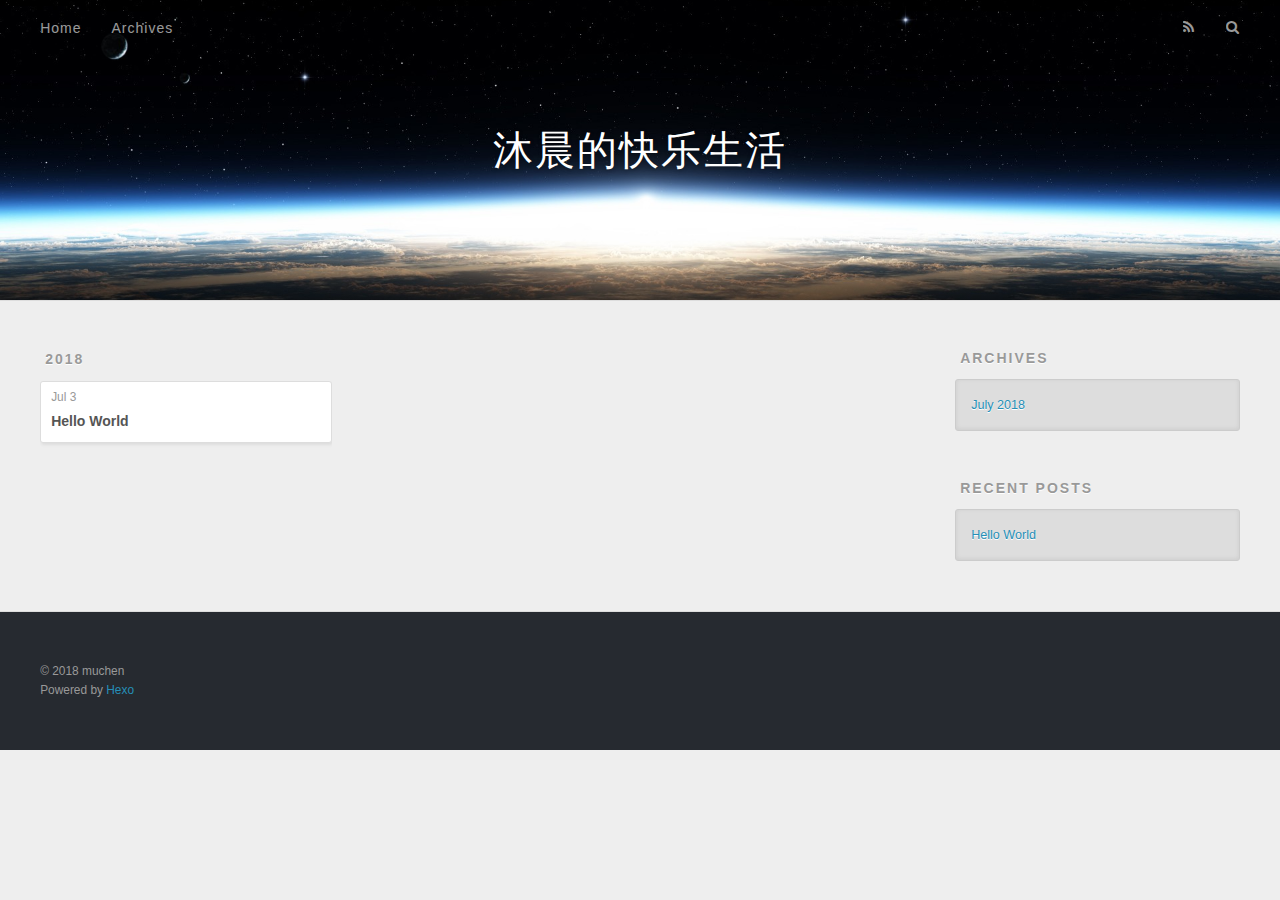
==== archives/index.html @ ce57b8a3 "Site updated: 2018-07-03 10:39:55" ====
<!DOCTYPE html>
<html>
<head>
  <meta charset="utf-8">
  

  
  <title>Archives | 沐晨的快乐生活</title>
  <meta name="viewport" content="width=device-width, initial-scale=1, maximum-scale=1">
  <meta property="og:type" content="website">
<meta property="og:title" content="沐晨的快乐生活">
<meta property="og:url" content="http://yoursite.com/archives/index.html">
<meta property="og:site_name" content="沐晨的快乐生活">
<meta property="og:locale" content="zh-Hans">
<meta name="twitter:card" content="summary">
<meta name="twitter:title" content="沐晨的快乐生活">
  
    <link rel="alternate" href="/atom.xml" title="沐晨的快乐生活" type="application/atom+xml">
  
  
    <link rel="icon" href="/favicon.png">
  
  
    <link href="//fonts.googleapis.com/css?family=Source+Code+Pro" rel="stylesheet" type="text/css">
  
  <link rel="stylesheet" href="/css/style.css">
</head>

<body>
  <div id="container">
    <div id="wrap">
      <header id="header">
  <div id="banner"></div>
  <div id="header-outer" class="outer">
    <div id="header-title" class="inner">
      <h1 id="logo-wrap">
        <a href="/" id="logo">沐晨的快乐生活</a>
      </h1>
      
    </div>
    <div id="header-inner" class="inner">
      <nav id="main-nav">
        <a id="main-nav-toggle" class="nav-icon"></a>
        
          <a class="main-nav-link" href="/">Home</a>
        
          <a class="main-nav-link" href="/archives">Archives</a>
        
      </nav>
      <nav id="sub-nav">
        
          <a id="nav-rss-link" class="nav-icon" href="/atom.xml" title="RSS Feed"></a>
        
        <a id="nav-search-btn" class="nav-icon" title="Search"></a>
      </nav>
      <div id="search-form-wrap">
        <form action="//google.com/search" method="get" accept-charset="UTF-8" class="search-form"><input type="search" name="q" class="search-form-input" placeholder="Search"><button type="submit" class="search-form-submit">&#xF002;</button><input type="hidden" name="sitesearch" value="http://yoursite.com"></form>
      </div>
    </div>
  </div>
</header>
      <div class="outer">
        <section id="main">
  
  
    
    
      
      
      <section class="archives-wrap">
        <div class="archive-year-wrap">
          <a href="/archives/2018" class="archive-year">2018</a>
        </div>
        <div class="archives">
    
    <article class="archive-article archive-type-post">
  <div class="archive-article-inner">
    <header class="archive-article-header">
      <a href="/2018/07/03/hello-world/" class="archive-article-date">
  <time datetime="2018-07-03T02:31:57.035Z" itemprop="datePublished">Jul 3</time>
</a>
      
  
    <h1 itemprop="name">
      <a class="archive-article-title" href="/2018/07/03/hello-world/">Hello World</a>
    </h1>
  

    </header>
  </div>
</article>
  
  
    </div></section>
  


</section>
        
          <aside id="sidebar">
  
    

  
    

  
    
  
    
  <div class="widget-wrap">
    <h3 class="widget-title">Archives</h3>
    <div class="widget">
      <ul class="archive-list"><li class="archive-list-item"><a class="archive-list-link" href="/archives/2018/07/">July 2018</a></li></ul>
    </div>
  </div>


  
    
  <div class="widget-wrap">
    <h3 class="widget-title">Recent Posts</h3>
    <div class="widget">
      <ul>
        
          <li>
            <a href="/2018/07/03/hello-world/">Hello World</a>
          </li>
        
      </ul>
    </div>
  </div>

  
</aside>
        
      </div>
      <footer id="footer">
  
  <div class="outer">
    <div id="footer-info" class="inner">
      &copy; 2018 muchen<br>
      Powered by <a href="http://hexo.io/" target="_blank">Hexo</a>
    </div>
  </div>
</footer>
    </div>
    <nav id="mobile-nav">
  
    <a href="/" class="mobile-nav-link">Home</a>
  
    <a href="/archives" class="mobile-nav-link">Archives</a>
  
</nav>
    

<script src="//ajax.googleapis.com/ajax/libs/jquery/2.0.3/jquery.min.js"></script>


  <link rel="stylesheet" href="/fancybox/jquery.fancybox.css">
  <script src="/fancybox/jquery.fancybox.pack.js"></script>


<script src="/js/script.js"></script>



  </div>
</body>
</html>
---- css/style.css ----
body {
  width: 100%;
}
body:before,
body:after {
  content: "";
  display: table;
}
body:after {
  clear: both;
}
html,
body,
div,
span,
applet,
object,
iframe,
h1,
h2,
h3,
h4,
h5,
h6,
p,
blockquote,
pre,
a,
abbr,
acronym,
address,
big,
cite,
code,
del,
dfn,
em,
img,
ins,
kbd,
q,
s,
samp,
small,
strike,
strong,
sub,
sup,
tt,
var,
dl,
dt,
dd,
ol,
ul,
li,
fieldset,
form,
label,
legend,
table,
caption,
tbody,
tfoot,
thead,
tr,
th,
td {
  margin: 0;
  padding: 0;
  border: 0;
  outline: 0;
  font-weight: inherit;
  font-style: inherit;
  font-family: inherit;
  font-size: 100%;
  vertical-align: baseline;
}
body {
  line-height: 1;
  color: #000;
  background: #fff;
}
ol,
ul {
  list-style: none;
}
table {
  border-collapse: separate;
  border-spacing: 0;
  vertical-align: middle;
}
caption,
th,
td {
  text-align: left;
  font-weight: normal;
  vertical-align: middle;
}
a img {
  border: none;
}
input,
button {
  margin: 0;
  padding: 0;
}
input::-moz-focus-inner,
button::-moz-focus-inner {
  border: 0;
  padding: 0;
}
@font-face {
  font-family: FontAwesome;
  font-style: normal;
  font-weight: normal;
  src: url("fonts/fontawesome-webfont.eot?v=#4.0.3");
  src: url("fonts/fontawesome-webfont.eot?#iefix&v=#4.0.3") format("embedded-opentype"), url("fonts/fontawesome-webfont.woff?v=#4.0.3") format("woff"), url("fonts/fontawesome-webfont.ttf?v=#4.0.3") format("truetype"), url("fonts/fontawesome-webfont.svg#fontawesomeregular?v=#4.0.3") format("svg");
}
html,
body,
#container {
  height: 100%;
}
body {
  background: #eee;
  font: 14px -apple-system, BlinkMacSystemFont, "Segoe UI", "Roboto", "Oxygen", "Ubuntu", "Cantarell", "Fira Sans", "Droid Sans", "Helvetica Neue", sans-serif;
  -webkit-text-size-adjust: 100%;
}
.outer {
  max-width: 1220px;
  margin: 0 auto;
  padding: 0 20px;
}
.outer:before,
.outer:after {
  content: "";
  display: table;
}
.outer:after {
  clear: both;
}
.inner {
  display: inline;
  float: left;
  width: 98.33333333333333%;
  margin: 0 0.833333333333333%;
}
.left,
.alignleft {
  float: left;
}
.right,
.alignright {
  float: right;
}
.clear {
  clear: both;
}
#container {
  position: relative;
}
.mobile-nav-on {
  overflow: hidden;
}
#wrap {
  height: 100%;
  width: 100%;
  position: absolute;
  top: 0;
  left: 0;
  -webkit-transition: 0.2s ease-out;
  -moz-transition: 0.2s ease-out;
  -ms-transition: 0.2s ease-out;
  transition: 0.2s ease-out;
  z-index: 1;
  background: #eee;
}
.mobile-nav-on #wrap {
  left: 280px;
}
@media screen and (min-width: 768px) {
  #main {
    display: inline;
    float: left;
    width: 73.33333333333333%;
    margin: 0 0.833333333333333%;
  }
}
.article-date,
.article-category-link,
.archive-year,
.widget-title {
  text-decoration: none;
  text-transform: uppercase;
  letter-spacing: 2px;
  color: #999;
  margin-bottom: 1em;
  margin-left: 5px;
  line-height: 1em;
  text-shadow: 0 1px #fff;
  font-weight: bold;
}
.article-inner,
.archive-article-inner {
  background: #fff;
  -webkit-box-shadow: 1px 2px 3px #ddd;
  box-shadow: 1px 2px 3px #ddd;
  border: 1px solid #ddd;
  border-radius: 3px;
}
.article-entry h1,
.widget h1 {
  font-size: 2em;
}
.article-entry h2,
.widget h2 {
  font-size: 1.5em;
}
.article-entry h3,
.widget h3 {
  font-size: 1.3em;
}
.article-entry h4,
.widget h4 {
  font-size: 1.2em;
}
.article-entry h5,
.widget h5 {
  font-size: 1em;
}
.article-entry h6,
.widget h6 {
  font-size: 1em;
  color: #999;
}
.article-entry hr,
.widget hr {
  border: 1px dashed #ddd;
}
.article-entry strong,
.widget strong {
  font-weight: bold;
}
.article-entry em,
.widget em,
.article-entry cite,
.widget cite {
  font-style: italic;
}
.article-entry sup,
.widget sup,
.article-entry sub,
.widget sub {
  font-size: 0.75em;
  line-height: 0;
  position: relative;
  vertical-align: baseline;
}
.article-entry sup,
.widget sup {
  top: -0.5em;
}
.article-entry sub,
.widget sub {
  bottom: -0.2em;
}
.article-entry small,
.widget small {
  font-size: 0.85em;
}
.article-entry acronym,
.widget acronym,
.article-entry abbr,
.widget abbr {
  border-bottom: 1px dotted;
}
.article-entry ul,
.widget ul,
.article-entry ol,
.widget ol,
.article-entry dl,
.widget dl {
  margin: 0 20px;
  line-height: 1.6em;
}
.article-entry ul ul,
.widget ul ul,
.article-entry ol ul,
.widget ol ul,
.article-entry ul ol,
.widget ul ol,
.article-entry ol ol,
.widget ol ol {
  margin-top: 0;
  margin-bottom: 0;
}
.article-entry ul,
.widget ul {
  list-style: disc;
}
.article-entry ol,
.widget ol {
  list-style: decimal;
}
.article-entry dt,
.widget dt {
  font-weight: bold;
}
#header {
  height: 300px;
  position: relative;
  border-bottom: 1px solid #ddd;
}
#header:before,
#header:after {
  content: "";
  position: absolute;
  left: 0;
  right: 0;
  height: 40px;
}
#header:before {
  top: 0;
  background: -webkit-linear-gradient(rgba(0,0,0,0.2), transparent);
  background: -moz-linear-gradient(rgba(0,0,0,0.2), transparent);
  background: -ms-linear-gradient(rgba(0,0,0,0.2), transparent);
  background: linear-gradient(rgba(0,0,0,0.2), transparent);
}
#header:after {
  bottom: 0;
  background: -webkit-linear-gradient(transparent, rgba(0,0,0,0.2));
  background: -moz-linear-gradient(transparent, rgba(0,0,0,0.2));
  background: -ms-linear-gradient(transparent, rgba(0,0,0,0.2));
  background: linear-gradient(transparent, rgba(0,0,0,0.2));
}
#header-outer {
  height: 100%;
  position: relative;
}
#header-inner {
  position: relative;
  overflow: hidden;
}
#banner {
  position: absolute;
  top: 0;
  left: 0;
  width: 100%;
  height: 100%;
  background: url("images/banner.jpg") center #000;
  -webkit-background-size: cover;
  -moz-background-size: cover;
  background-size: cover;
  z-index: -1;
}
#header-title {
  text-align: center;
  height: 40px;
  position: absolute;
  top: 50%;
  left: 0;
  margin-top: -20px;
}
#logo,
#subtitle {
  text-decoration: none;
  color: #fff;
  font-weight: 300;
  text-shadow: 0 1px 4px rgba(0,0,0,0.3);
}
#logo {
  font-size: 40px;
  line-height: 40px;
  letter-spacing: 2px;
}
#subtitle {
  font-size: 16px;
  line-height: 16px;
  letter-spacing: 1px;
}
#subtitle-wrap {
  margin-top: 16px;
}
#main-nav {
  float: left;
  margin-left: -15px;
}
.nav-icon,
.main-nav-link {
  float: left;
  color: #fff;
  opacity: 0.6;
  text-decoration: none;
  text-shadow: 0 1px rgba(0,0,0,0.2);
  -webkit-transition: opacity 0.2s;
  -moz-transition: opacity 0.2s;
  -ms-transition: opacity 0.2s;
  transition: opacity 0.2s;
  display: block;
  padding: 20px 15px;
}
.nav-icon:hover,
.main-nav-link:hover {
  opacity: 1;
}
.nav-icon {
  font-family: FontAwesome;
  text-align: center;
  font-size: 14px;
  width: 14px;
  height: 14px;
  padding: 20px 15px;
  position: relative;
  cursor: pointer;
}
.main-nav-link {
  font-weight: 300;
  letter-spacing: 1px;
}
@media screen and (max-width: 479px) {
  .main-nav-link {
    display: none;
  }
}
#main-nav-toggle {
  display: none;
}
#main-nav-toggle:before {
  content: "\f0c9";
}
@media screen and (max-width: 479px) {
  #main-nav-toggle {
    display: block;
  }
}
#sub-nav {
  float: right;
  margin-right: -15px;
}
#nav-rss-link:before {
  content: "\f09e";
}
#nav-search-btn:before {
  content: "\f002";
}
#search-form-wrap {
  position: absolute;
  top: 15px;
  width: 150px;
  height: 30px;
  right: -150px;
  opacity: 0;
  -webkit-transition: 0.2s ease-out;
  -moz-transition: 0.2s ease-out;
  -ms-transition: 0.2s ease-out;
  transition: 0.2s ease-out;
}
#search-form-wrap.on {
  opacity: 1;
  right: 0;
}
@media screen and (max-width: 479px) {
  #search-form-wrap {
    width: 100%;
    right: -100%;
  }
}
.search-form {
  position: absolute;
  top: 0;
  left: 0;
  right: 0;
  background: #fff;
  padding: 5px 15px;
  border-radius: 15px;
  -webkit-box-shadow: 0 0 10px rgba(0,0,0,0.3);
  box-shadow: 0 0 10px rgba(0,0,0,0.3);
}
.search-form-input {
  border: none;
  background: none;
  color: #555;
  width: 100%;
  font: 13px -apple-system, BlinkMacSystemFont, "Segoe UI", "Roboto", "Oxygen", "Ubuntu", "Cantarell", "Fira Sans", "Droid Sans", "Helvetica Neue", sans-serif;
  outline: none;
}
.search-form-input::-webkit-search-results-decoration,
.search-form-input::-webkit-search-cancel-button {
  -webkit-appearance: none;
}
.search-form-submit {
  position: absolute;
  top: 50%;
  right: 10px;
  margin-top: -7px;
  font: 13px FontAwesome;
  border: none;
  background: none;
  color: #bbb;
  cursor: pointer;
}
.search-form-submit:hover,
.search-form-submit:focus {
  color: #777;
}
.article {
  margin: 50px 0;
}
.article-inner {
  overflow: hidden;
}
.article-meta:before,
.article-meta:after {
  content: "";
  display: table;
}
.article-meta:after {
  clear: both;
}
.article-date {
  float: left;
}
.article-category {
  float: left;
  line-height: 1em;
  color: #ccc;
  text-shadow: 0 1px #fff;
  margin-left: 8px;
}
.article-category:before {
  content: "\2022";
}
.article-category-link {
  margin: 0 12px 1em;
}
.article-header {
  padding: 20px 20px 0;
}
.article-title {
  text-decoration: none;
  font-size: 2em;
  font-weight: bold;
  color: #555;
  line-height: 1.1em;
  -webkit-transition: color 0.2s;
  -moz-transition: color 0.2s;
  -ms-transition: color 0.2s;
  transition: color 0.2s;
}
a.article-title:hover {
  color: #258fb8;
}
.article-entry {
  color: #555;
  padding: 0 20px;
}
.article-entry:before,
.article-entry:after {
  content: "";
  display: table;
}
.article-entry:after {
  clear: both;
}
.article-entry p,
.article-entry table {
  line-height: 1.6em;
  margin: 1.6em 0;
}
.article-entry h1,
.article-entry h2,
.article-entry h3,
.article-entry h4,
.article-entry h5,
.article-entry h6 {
  font-weight: bold;
}
.article-entry h1,
.article-entry h2,
.article-entry h3,
.article-entry h4,
.article-entry h5,
.article-entry h6 {
  line-height: 1.1em;
  margin: 1.1em 0;
}
.article-entry a {
  color: #258fb8;
  text-decoration: none;
}
.article-entry a:hover {
  text-decoration: underline;
}
.article-entry ul,
.article-entry ol,
.article-entry dl {
  margin-top: 1.6em;
  margin-bottom: 1.6em;
}
.article-entry img,
.article-entry video {
  max-width: 100%;
  height: auto;
  display: block;
  margin: auto;
}
.article-entry iframe {
  border: none;
}
.article-entry table {
  width: 100%;
  border-collapse: collapse;
  border-spacing: 0;
}
.article-entry th {
  font-weight: bold;
  border-bottom: 3px solid #ddd;
  padding-bottom: 0.5em;
}
.article-entry td {
  border-bottom: 1px solid #ddd;
  padding: 10px 0;
}
.article-entry blockquote {
  font-family: Georgia, "Times New Roman", serif;
  font-size: 1.4em;
  margin: 1.6em 20px;
  text-align: center;
}
.article-entry blockquote footer {
  font-size: 14px;
  margin: 1.6em 0;
  font-family: -apple-system, BlinkMacSystemFont, "Segoe UI", "Roboto", "Oxygen", "Ubuntu", "Cantarell", "Fira Sans", "Droid Sans", "Helvetica Neue", sans-serif;
}
.article-entry blockquote footer cite:before {
  content: "—";
  padding: 0 0.5em;
}
.article-entry .pullquote {
  text-align: left;
  width: 45%;
  margin: 0;
}
.article-entry .pullquote.left {
  margin-left: 0.5em;
  margin-right: 1em;
}
.article-entry .pullquote.right {
  margin-right: 0.5em;
  margin-left: 1em;
}
.article-entry .caption {
  color: #999;
  display: block;
  font-size: 0.9em;
  margin-top: 0.5em;
  position: relative;
  text-align: center;
}
.article-entry .video-container {
  position: relative;
  padding-top: 56.25%;
  height: 0;
  overflow: hidden;
}
.article-entry .video-container iframe,
.article-entry .video-container object,
.article-entry .video-container embed {
  position: absolute;
  top: 0;
  left: 0;
  width: 100%;
  height: 100%;
  margin-top: 0;
}
.article-more-link a {
  display: inline-block;
  line-height: 1em;
  padding: 6px 15px;
  border-radius: 15px;
  background: #eee;
  color: #999;
  text-shadow: 0 1px #fff;
  text-decoration: none;
}
.article-more-link a:hover {
  background: #258fb8;
  color: #fff;
  text-decoration: none;
  text-shadow: 0 1px #1e7293;
}
.article-footer {
  font-size: 0.85em;
  line-height: 1.6em;
  border-top: 1px solid #ddd;
  padding-top: 1.6em;
  margin: 0 20px 20px;
}
.article-footer:before,
.article-footer:after {
  content: "";
  display: table;
}
.article-footer:after {
  clear: both;
}
.article-footer a {
  color: #999;
  text-decoration: none;
}
.article-footer a:hover {
  color: #555;
}
.article-tag-list-item {
  float: left;
  margin-right: 10px;
}
.article-tag-list-link:before {
  content: "#";
}
.article-comment-link {
  float: right;
}
.article-comment-link:before {
  content: "\f075";
  font-family: FontAwesome;
  padding-right: 8px;
}
.article-share-link {
  cursor: pointer;
  float: right;
  margin-left: 20px;
}
.article-share-link:before {
  content: "\f064";
  font-family: FontAwesome;
  padding-right: 6px;
}
#article-nav {
  position: relative;
}
#article-nav:before,
#article-nav:after {
  content: "";
  display: table;
}
#article-nav:after {
  clear: both;
}
@media screen and (min-width: 768px) {
  #article-nav {
    margin: 50px 0;
  }
  #article-nav:before {
    width: 8px;
    height: 8px;
    position: absolute;
    top: 50%;
    left: 50%;
    margin-top: -4px;
    margin-left: -4px;
    content: "";
    border-radius: 50%;
    background: #ddd;
    -webkit-box-shadow: 0 1px 2px #fff;
    box-shadow: 0 1px 2px #fff;
  }
}
.article-nav-link-wrap {
  text-decoration: none;
  text-shadow: 0 1px #fff;
  color: #999;
  -webkit-box-sizing: border-box;
  -moz-box-sizing: border-box;
  box-sizing: border-box;
  margin-top: 50px;
  text-align: center;
  display: block;
}
.article-nav-link-wrap:hover {
  color: #555;
}
@media screen and (min-width: 768px) {
  .article-nav-link-wrap {
    width: 50%;
    margin-top: 0;
  }
}
@media screen and (min-width: 768px) {
  #article-nav-newer {
    float: left;
    text-align: right;
    padding-right: 20px;
  }
}
@media screen and (min-width: 768px) {
  #article-nav-older {
    float: right;
    text-align: left;
    padding-left: 20px;
  }
}
.article-nav-caption {
  text-transform: uppercase;
  letter-spacing: 2px;
  color: #ddd;
  line-height: 1em;
  font-weight: bold;
}
#article-nav-newer .article-nav-caption {
  margin-right: -2px;
}
.article-nav-title {
  font-size: 0.85em;
  line-height: 1.6em;
  margin-top: 0.5em;
}
.article-share-box {
  position: absolute;
  display: none;
  background: #fff;
  -webkit-box-shadow: 1px 2px 10px rgba(0,0,0,0.2);
  box-shadow: 1px 2px 10px rgba(0,0,0,0.2);
  border-radius: 3px;
  margin-left: -145px;
  overflow: hidden;
  z-index: 1;
}
.article-share-box.on {
  display: block;
}
.article-share-input {
  width: 100%;
  background: none;
  -webkit-box-sizing: border-box;
  -moz-box-sizing: border-box;
  box-sizing: border-box;
  font: 14px -apple-system, BlinkMacSystemFont, "Segoe UI", "Roboto", "Oxygen", "Ubuntu", "Cantarell", "Fira Sans", "Droid Sans", "Helvetica Neue", sans-serif;
  padding: 0 15px;
  color: #555;
  outline: none;
  border: 1px solid #ddd;
  border-radius: 3px 3px 0 0;
  height: 36px;
  line-height: 36px;
}
.article-share-links {
  background: #eee;
}
.article-share-links:before,
.article-share-links:after {
  content: "";
  display: table;
}
.article-share-links:after {
  clear: both;
}
.article-share-twitter,
.article-share-facebook,
.article-share-pinterest,
.article-share-google {
  width: 50px;
  height: 36px;
  display: block;
  float: left;
  position: relative;
  color: #999;
  text-shadow: 0 1px #fff;
}
.article-share-twitter:before,
.article-share-facebook:before,
.article-share-pinterest:before,
.article-share-google:before {
  font-size: 20px;
  font-family: FontAwesome;
  width: 20px;
  height: 20px;
  position: absolute;
  top: 50%;
  left: 50%;
  margin-top: -10px;
  margin-left: -10px;
  text-align: center;
}
.article-share-twitter:hover,
.article-share-facebook:hover,
.article-share-pinterest:hover,
.article-share-google:hover {
  color: #fff;
}
.article-share-twitter:before {
  content: "\f099";
}
.article-share-twitter:hover {
  background: #00aced;
  text-shadow: 0 1px #008abe;
}
.article-share-facebook:before {
  content: "\f09a";
}
.article-share-facebook:hover {
  background: #3b5998;
  text-shadow: 0 1px #2f477a;
}
.article-share-pinterest:before {
  content: "\f0d2";
}
.article-share-pinterest:hover {
  background: #cb2027;
  text-shadow: 0 1px #a21a1f;
}
.article-share-google:before {
  content: "\f0d5";
}
.article-share-google:hover {
  background: #dd4b39;
  text-shadow: 0 1px #be3221;
}
.article-gallery {
  background: #000;
  position: relative;
}
.article-gallery-photos {
  position: relative;
  overflow: hidden;
}
.article-gallery-img {
  display: none;
  max-width: 100%;
}
.article-gallery-img:first-child {
  display: block;
}
.article-gallery-img.loaded {
  position: absolute;
  display: block;
}
.article-gallery-img img {
  display: block;
  max-width: 100%;
  margin: 0 auto;
}
#comments {
  background: #fff;
  -webkit-box-shadow: 1px 2px 3px #ddd;
  box-shadow: 1px 2px 3px #ddd;
  padding: 20px;
  border: 1px solid #ddd;
  border-radius: 3px;
  margin: 50px 0;
}
#comments a {
  color: #258fb8;
}
.archives-wrap {
  margin: 50px 0;
}
.archives:before,
.archives:after {
  content: "";
  display: table;
}
.archives:after {
  clear: both;
}
.archive-year-wrap {
  margin-bottom: 1em;
}
.archives {
  -webkit-column-gap: 10px;
  -moz-column-gap: 10px;
  column-gap: 10px;
}
@media screen and (min-width: 480px) and (max-width: 767px) {
  .archives {
    -webkit-column-count: 2;
    -moz-column-count: 2;
    column-count: 2;
  }
}
@media screen and (min-width: 768px) {
  .archives {
    -webkit-column-count: 3;
    -moz-column-count: 3;
    column-count: 3;
  }
}
.archive-article {
  -webkit-column-break-inside: avoid;
  page-break-inside: avoid;
  overflow: hidden;
  break-inside: avoid-column;
}
.archive-article-inner {
  padding: 10px;
  margin-bottom: 15px;
}
.archive-article-title {
  text-decoration: none;
  font-weight: bold;
  color: #555;
  -webkit-transition: color 0.2s;
  -moz-transition: color 0.2s;
  -ms-transition: color 0.2s;
  transition: color 0.2s;
  line-height: 1.6em;
}
.archive-article-title:hover {
  color: #258fb8;
}
.archive-article-footer {
  margin-top: 1em;
}
.archive-article-date {
  color: #999;
  text-decoration: none;
  font-size: 0.85em;
  line-height: 1em;
  margin-bottom: 0.5em;
  display: block;
}
#page-nav {
  margin: 50px auto;
  background: #fff;
  -webkit-box-shadow: 1px 2px 3px #ddd;
  box-shadow: 1px 2px 3px #ddd;
  border: 1px solid #ddd;
  border-radius: 3px;
  text-align: center;
  color: #999;
  overflow: hidden;
}
#page-nav:before,
#page-nav:after {
  content: "";
  display: table;
}
#page-nav:after {
  clear: both;
}
#page-nav a,
#page-nav span {
  padding: 10px 20px;
  line-height: 1;
  height: 2ex;
}
#page-nav a {
  color: #999;
  text-decoration: none;
}
#page-nav a:hover {
  background: #999;
  color: #fff;
}
#page-nav .prev {
  float: left;
}
#page-nav .next {
  float: right;
}
#page-nav .page-number {
  display: inline-block;
}
@media screen and (max-width: 479px) {
  #page-nav .page-number {
    display: none;
  }
}
#page-nav .current {
  color: #555;
  font-weight: bold;
}
#page-nav .space {
  color: #ddd;
}
#footer {
  background: #262a30;
  padding: 50px 0;
  border-top: 1px solid #ddd;
  color: #999;
}
#footer a {
  color: #258fb8;
  text-decoration: none;
}
#footer a:hover {
  text-decoration: underline;
}
#footer-info {
  line-height: 1.6em;
  font-size: 0.85em;
}
.article-entry pre,
.article-entry .highlight {
  background: #2d2d2d;
  margin: 0 -20px;
  padding: 15px 20px;
  border-style: solid;
  border-color: #ddd;
  border-width: 1px 0;
  overflow: auto;
  color: #ccc;
  line-height: 22.400000000000002px;
}
.article-entry .highlight .gutter pre,
.article-entry .gist .gist-file .gist-data .line-numbers {
  color: #666;
  font-size: 0.85em;
}
.article-entry pre,
.article-entry code {
  font-family: "Source Code Pro", Consolas, Monaco, Menlo, Consolas, monospace;
}
.article-entry code {
  background: #eee;
  text-shadow: 0 1px #fff;
  padding: 0 0.3em;
}
.article-entry pre code {
  background: none;
  text-shadow: none;
  padding: 0;
}
.article-entry .highlight pre {
  border: none;
  margin: 0;
  padding: 0;
}
.article-entry .highlight table {
  margin: 0;
  width: auto;
}
.article-entry .highlight td {
  border: none;
  padding: 0;
}
.article-entry .highlight figcaption {
  font-size: 0.85em;
  color: #999;
  line-height: 1em;
  margin-bottom: 1em;
}
.article-entry .highlight figcaption:before,
.article-entry .highlight figcaption:after {
  content: "";
  display: table;
}
.article-entry .highlight figcaption:after {
  clear: both;
}
.article-entry .highlight figcaption a {
  float: right;
}
.article-entry .highlight .gutter pre {
  text-align: right;
  padding-right: 20px;
}
.article-entry .highlight .line {
  height: 22.400000000000002px;
}
.article-entry .highlight .line.marked {
  background: #515151;
}
.article-entry .gist {
  margin: 0 -20px;
  border-style: solid;
  border-color: #ddd;
  border-width: 1px 0;
  background: #2d2d2d;
  padding: 15px 20px 15px 0;
}
.article-entry .gist .gist-file {
  border: none;
  font-family: "Source Code Pro", Consolas, Monaco, Menlo, Consolas, monospace;
  margin: 0;
}
.article-entry .gist .gist-file .gist-data {
  background: none;
  border: none;
}
.article-entry .gist .gist-file .gist-data .line-numbers {
  background: none;
  border: none;
  padding: 0 20px 0 0;
}
.article-entry .gist .gist-file .gist-data .line-data {
  padding: 0 !important;
}
.article-entry .gist .gist-file .highlight {
  margin: 0;
  padding: 0;
  border: none;
}
.article-entry .gist .gist-file .gist-meta {
  background: #2d2d2d;
  color: #999;
  font: 0.85em -apple-system, BlinkMacSystemFont, "Segoe UI", "Roboto", "Oxygen", "Ubuntu", "Cantarell", "Fira Sans", "Droid Sans", "Helvetica Neue", sans-serif;
  text-shadow: 0 0;
  padding: 0;
  margin-top: 1em;
  margin-left: 20px;
}
.article-entry .gist .gist-file .gist-meta a {
  color: #258fb8;
  font-weight: normal;
}
.article-entry .gist .gist-file .gist-meta a:hover {
  text-decoration: underline;
}
pre .comment,
pre .title {
  color: #999;
}
pre .variable,
pre .attribute,
pre .tag,
pre .regexp,
pre .ruby .constant,
pre .xml .tag .title,
pre .xml .pi,
pre .xml .doctype,
pre .html .doctype,
pre .css .id,
pre .css .class,
pre .css .pseudo {
  color: #f2777a;
}
pre .number,
pre .preprocessor,
pre .built_in,
pre .literal,
pre .params,
pre .constant {
  color: #f99157;
}
pre .class,
pre .ruby .class .title,
pre .css .rules .attribute {
  color: #9c9;
}
pre .string,
pre .value,
pre .inheritance,
pre .header,
pre .ruby .symbol,
pre .xml .cdata {
  color: #9c9;
}
pre .css .hexcolor {
  color: #6cc;
}
pre .function,
pre .python .decorator,
pre .python .title,
pre .ruby .function .title,
pre .ruby .title .keyword,
pre .perl .sub,
pre .javascript .title,
pre .coffeescript .title {
  color: #69c;
}
pre .keyword,
pre .javascript .function {
  color: #c9c;
}
@media screen and (max-width: 479px) {
  #mobile-nav {
    position: absolute;
    top: 0;
    left: 0;
    width: 280px;
    height: 100%;
    background: #191919;
    border-right: 1px solid #fff;
  }
}
@media screen and (max-width: 479px) {
  .mobile-nav-link {
    display: block;
    color: #999;
    text-decoration: none;
    padding: 15px 20px;
    font-weight: bold;
  }
  .mobile-nav-link:hover {
    color: #fff;
  }
}
@media screen and (min-width: 768px) {
  #sidebar {
    display: inline;
    float: left;
    width: 23.333333333333332%;
    margin: 0 0.833333333333333%;
  }
}
.widget-wrap {
  margin: 50px 0;
}
.widget {
  color: #777;
  text-shadow: 0 1px #fff;
  background: #ddd;
  -webkit-box-shadow: 0 -1px 4px #ccc inset;
  box-shadow: 0 -1px 4px #ccc inset;
  border: 1px solid #ccc;
  padding: 15px;
  border-radius: 3px;
}
.widget a {
  color: #258fb8;
  text-decoration: none;
}
.widget a:hover {
  text-decoration: underline;
}
.widget ul ul,
.widget ol ul,
.widget dl ul,
.widget ul ol,
.widget ol ol,
.widget dl ol,
.widget ul dl,
.widget ol dl,
.widget dl dl {
  margin-left: 15px;
  list-style: disc;
}
.widget {
  line-height: 1.6em;
  word-wrap: break-word;
  font-size: 0.9em;
}
.widget ul,
.widget ol {
  list-style: none;
  margin: 0;
}
.widget ul ul,
.widget ol ul,
.widget ul ol,
.widget ol ol {
  margin: 0 20px;
}
.widget ul ul,
.widget ol ul {
  list-style: disc;
}
.widget ul ol,
.widget ol ol {
  list-style: decimal;
}
.category-list-count,
.tag-list-count,
.archive-list-count {
  padding-left: 5px;
  color: #999;
  font-size: 0.85em;
}
.category-list-count:before,
.tag-list-count:before,
.archive-list-count:before {
  content: "(";
}
.category-list-count:after,
.tag-list-count:after,
.archive-list-count:after {
  content: ")";
}
.tagcloud a {
  margin-right: 5px;
  display: inline-block;
}
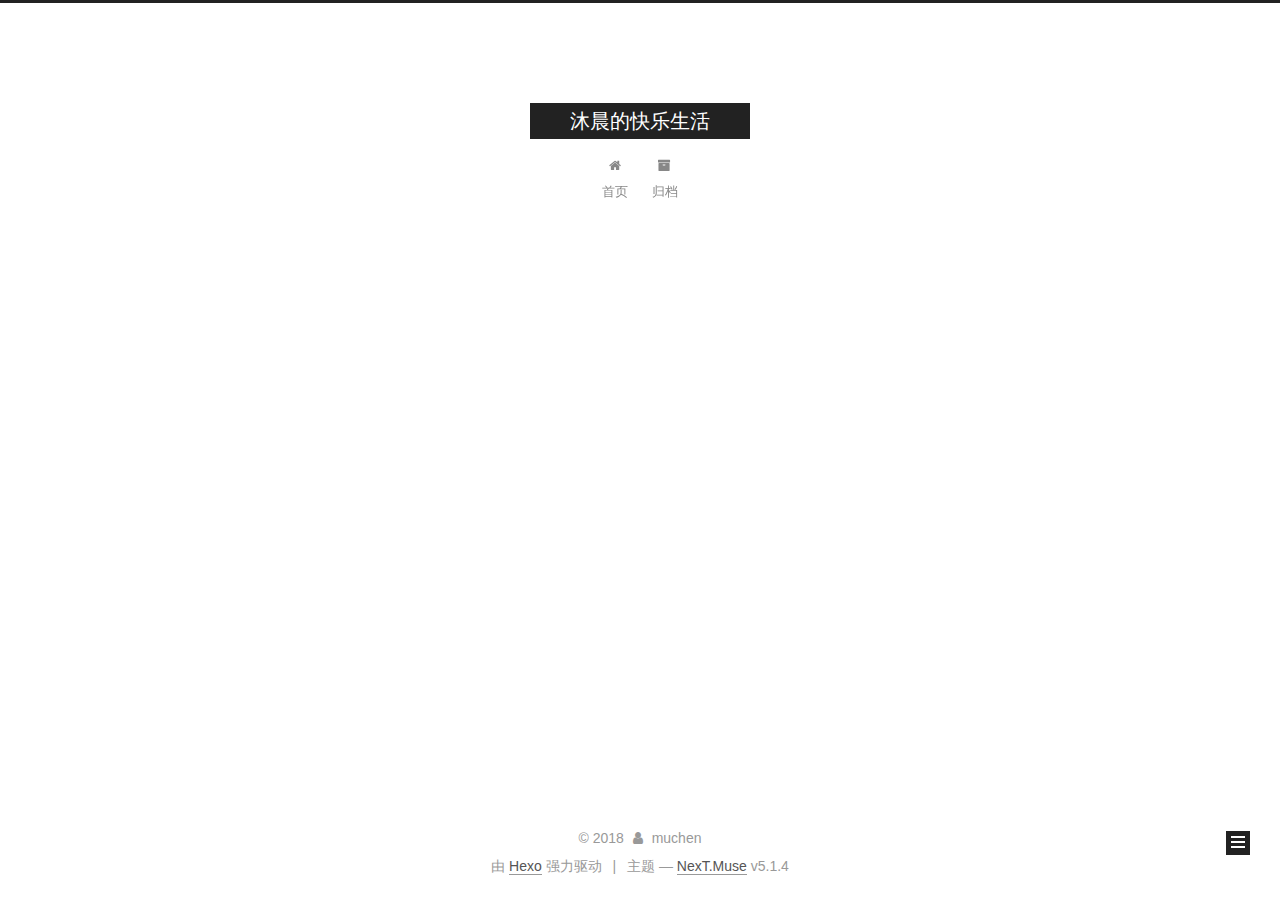
==== commit 9a5188d9: "Site updated: 2018-07-03 10:40:19" ====
--- a/archives/index.html
+++ b/archives/index.html
@@ -1,170 +1,551 @@
 <!DOCTYPE html>
-<html>
+
+
+
+  
+
+
+<html class="theme-next muse use-motion" lang="zh-Hans">
 <head>
-  <meta charset="utf-8">
-  
-
-  
-  <title>Archives | 沐晨的快乐生活</title>
-  <meta name="viewport" content="width=device-width, initial-scale=1, maximum-scale=1">
-  <meta property="og:type" content="website">
+  <meta charset="UTF-8"/>
+<meta http-equiv="X-UA-Compatible" content="IE=edge" />
+<meta name="viewport" content="width=device-width, initial-scale=1, maximum-scale=1"/>
+<meta name="theme-color" content="#222">
+
+
+
+
+
+
+
+
+
+<meta http-equiv="Cache-Control" content="no-transform" />
+<meta http-equiv="Cache-Control" content="no-siteapp" />
+
+
+
+
+
+
+
+
+
+
+
+
+
+
+
+
+  
+  
+  <link href="/lib/fancybox/source/jquery.fancybox.css?v=2.1.5" rel="stylesheet" type="text/css" />
+
+
+
+
+
+
+
+<link href="/lib/font-awesome/css/font-awesome.min.css?v=4.6.2" rel="stylesheet" type="text/css" />
+
+<link href="/css/main.css?v=5.1.4" rel="stylesheet" type="text/css" />
+
+
+  <link rel="apple-touch-icon" sizes="180x180" href="/images/apple-touch-icon-next.png?v=5.1.4">
+
+
+  <link rel="icon" type="image/png" sizes="32x32" href="/images/favicon-32x32-next.png?v=5.1.4">
+
+
+  <link rel="icon" type="image/png" sizes="16x16" href="/images/favicon-16x16-next.png?v=5.1.4">
+
+
+  <link rel="mask-icon" href="/images/logo.svg?v=5.1.4" color="#222">
+
+
+
+
+
+  <meta name="keywords" content="Hexo, NexT" />
+
+
+
+
+
+
+
+
+
+
+<meta property="og:type" content="website">
 <meta property="og:title" content="沐晨的快乐生活">
 <meta property="og:url" content="http://yoursite.com/archives/index.html">
 <meta property="og:site_name" content="沐晨的快乐生活">
 <meta property="og:locale" content="zh-Hans">
 <meta name="twitter:card" content="summary">
 <meta name="twitter:title" content="沐晨的快乐生活">
-  
-    <link rel="alternate" href="/atom.xml" title="沐晨的快乐生活" type="application/atom+xml">
-  
-  
-    <link rel="icon" href="/favicon.png">
-  
-  
-    <link href="//fonts.googleapis.com/css?family=Source+Code+Pro" rel="stylesheet" type="text/css">
-  
-  <link rel="stylesheet" href="/css/style.css">
+
+
+
+<script type="text/javascript" id="hexo.configurations">
+  var NexT = window.NexT || {};
+  var CONFIG = {
+    root: '/',
+    scheme: 'Muse',
+    version: '5.1.4',
+    sidebar: {"position":"left","display":"post","offset":12,"b2t":false,"scrollpercent":false,"onmobile":false},
+    fancybox: true,
+    tabs: true,
+    motion: {"enable":true,"async":false,"transition":{"post_block":"fadeIn","post_header":"slideDownIn","post_body":"slideDownIn","coll_header":"slideLeftIn","sidebar":"slideUpIn"}},
+    duoshuo: {
+      userId: '0',
+      author: '博主'
+    },
+    algolia: {
+      applicationID: '',
+      apiKey: '',
+      indexName: '',
+      hits: {"per_page":10},
+      labels: {"input_placeholder":"Search for Posts","hits_empty":"We didn't find any results for the search: ${query}","hits_stats":"${hits} results found in ${time} ms"}
+    }
+  };
+</script>
+
+
+
+  <link rel="canonical" href="http://yoursite.com/archives/"/>
+
+
+
+
+
+  <title>归档 | 沐晨的快乐生活</title>
+  
+
+
+
+
+
+
+
+
 </head>
 
-<body>
-  <div id="container">
-    <div id="wrap">
-      <header id="header">
-  <div id="banner"></div>
-  <div id="header-outer" class="outer">
-    <div id="header-title" class="inner">
-      <h1 id="logo-wrap">
-        <a href="/" id="logo">沐晨的快乐生活</a>
-      </h1>
-      
+<body itemscope itemtype="http://schema.org/WebPage" lang="zh-Hans">
+
+  
+  
+    
+  
+
+  <div class="container sidebar-position-left page-archive">
+    <div class="headband"></div>
+
+    <header id="header" class="header" itemscope itemtype="http://schema.org/WPHeader">
+      <div class="header-inner"><div class="site-brand-wrapper">
+  <div class="site-meta ">
+    
+
+    <div class="custom-logo-site-title">
+      <a href="/"  class="brand" rel="start">
+        <span class="logo-line-before"><i></i></span>
+        <span class="site-title">沐晨的快乐生活</span>
+        <span class="logo-line-after"><i></i></span>
+      </a>
     </div>
-    <div id="header-inner" class="inner">
-      <nav id="main-nav">
-        <a id="main-nav-toggle" class="nav-icon"></a>
-        
-          <a class="main-nav-link" href="/">Home</a>
-        
-          <a class="main-nav-link" href="/archives">Archives</a>
-        
-      </nav>
-      <nav id="sub-nav">
-        
-          <a id="nav-rss-link" class="nav-icon" href="/atom.xml" title="RSS Feed"></a>
-        
-        <a id="nav-search-btn" class="nav-icon" title="Search"></a>
-      </nav>
-      <div id="search-form-wrap">
-        <form action="//google.com/search" method="get" accept-charset="UTF-8" class="search-form"><input type="search" name="q" class="search-form-input" placeholder="Search"><button type="submit" class="search-form-submit">&#xF002;</button><input type="hidden" name="sitesearch" value="http://yoursite.com"></form>
+      
+        <p class="site-subtitle"></p>
+      
+  </div>
+
+  <div class="site-nav-toggle">
+    <button>
+      <span class="btn-bar"></span>
+      <span class="btn-bar"></span>
+      <span class="btn-bar"></span>
+    </button>
+  </div>
+</div>
+
+<nav class="site-nav">
+  
+
+  
+    <ul id="menu" class="menu">
+      
+        
+        <li class="menu-item menu-item-home">
+          <a href="/" rel="section">
+            
+              <i class="menu-item-icon fa fa-fw fa-home"></i> <br />
+            
+            首页
+          </a>
+        </li>
+      
+        
+        <li class="menu-item menu-item-archives">
+          <a href="/archives/" rel="section">
+            
+              <i class="menu-item-icon fa fa-fw fa-archive"></i> <br />
+            
+            归档
+          </a>
+        </li>
+      
+
+      
+    </ul>
+  
+
+  
+</nav>
+
+
+
+ </div>
+    </header>
+
+    <main id="main" class="main">
+      <div class="main-inner">
+        <div class="content-wrap">
+          <div id="content" class="content">
+            
+
+  
+  
+  
+  <div class="post-block archive">
+    <div id="posts" class="posts-collapse">
+      <span class="archive-move-on"></span>
+
+      <span class="archive-page-counter">
+        
+        
+        
+          
+        
+        嗯..! 目前共计 1 篇日志。 继续努力。
+      </span>
+
+      
+
+        
+        
+        
+
+        
+          
+          <div class="collection-title">
+            <h1 class="archive-year" id="archive-year-2018">2018</h1>
+          </div>
+        
+        
+
+        
+
+  <article class="post post-type-normal" itemscope itemtype="http://schema.org/Article">
+    <header class="post-header">
+
+      <h2 class="post-title">
+        
+            <a class="post-title-link" href="/2018/07/03/hello-world/" itemprop="url">
+              
+                <span itemprop="name">Hello World</span>
+              
+            </a>
+        
+      </h2>
+
+      <div class="post-meta">
+        <time class="post-time" itemprop="dateCreated"
+              datetime="2018-07-03T10:31:57+08:00"
+              content="2018-07-03" >
+          07-03
+        </time>
       </div>
+
+    </header>
+  </article>
+
+
+
+      
+
     </div>
   </div>
-</header>
-      <div class="outer">
-        <section id="main">
-  
-  
-    
-    
-      
-      
-      <section class="archives-wrap">
-        <div class="archive-year-wrap">
-          <a href="/archives/2018" class="archive-year">2018</a>
+  
+  
+  
+
+  
+
+
+
+          </div>
+          
+
+
+          
+
         </div>
-        <div class="archives">
-    
-    <article class="archive-article archive-type-post">
-  <div class="archive-article-inner">
-    <header class="archive-article-header">
-      <a href="/2018/07/03/hello-world/" class="archive-article-date">
-  <time datetime="2018-07-03T02:31:57.035Z" itemprop="datePublished">Jul 3</time>
-</a>
-      
-  
-    <h1 itemprop="name">
-      <a class="archive-article-title" href="/2018/07/03/hello-world/">Hello World</a>
-    </h1>
-  
-
-    </header>
-  </div>
-</article>
-  
-  
-    </div></section>
-  
-
-
-</section>
-        
-          <aside id="sidebar">
-  
-    
-
-  
-    
-
-  
-    
-  
-    
-  <div class="widget-wrap">
-    <h3 class="widget-title">Archives</h3>
-    <div class="widget">
-      <ul class="archive-list"><li class="archive-list-item"><a class="archive-list-link" href="/archives/2018/07/">July 2018</a></li></ul>
+        
+          
+  
+  <div class="sidebar-toggle">
+    <div class="sidebar-toggle-line-wrap">
+      <span class="sidebar-toggle-line sidebar-toggle-line-first"></span>
+      <span class="sidebar-toggle-line sidebar-toggle-line-middle"></span>
+      <span class="sidebar-toggle-line sidebar-toggle-line-last"></span>
     </div>
   </div>
 
-
-  
+  <aside id="sidebar" class="sidebar">
     
-  <div class="widget-wrap">
-    <h3 class="widget-title">Recent Posts</h3>
-    <div class="widget">
-      <ul>
-        
-          <li>
-            <a href="/2018/07/03/hello-world/">Hello World</a>
-          </li>
-        
-      </ul>
+    <div class="sidebar-inner">
+
+      
+
+      
+
+      <section class="site-overview-wrap sidebar-panel sidebar-panel-active">
+        <div class="site-overview">
+          <div class="site-author motion-element" itemprop="author" itemscope itemtype="http://schema.org/Person">
+            
+              <p class="site-author-name" itemprop="name">muchen</p>
+              <p class="site-description motion-element" itemprop="description"></p>
+          </div>
+
+          <nav class="site-state motion-element">
+
+            
+              <div class="site-state-item site-state-posts">
+              
+                <a href="/archives/">
+              
+                  <span class="site-state-item-count">1</span>
+                  <span class="site-state-item-name">日志</span>
+                </a>
+              </div>
+            
+
+            
+
+            
+
+          </nav>
+
+          
+
+          
+
+          
+          
+
+          
+          
+
+          
+
+        </div>
+      </section>
+
+      
+
+      
+
     </div>
+  </aside>
+
+
+        
+      </div>
+    </main>
+
+    <footer id="footer" class="footer">
+      <div class="footer-inner">
+        <div class="copyright">&copy; <span itemprop="copyrightYear">2018</span>
+  <span class="with-love">
+    <i class="fa fa-user"></i>
+  </span>
+  <span class="author" itemprop="copyrightHolder">muchen</span>
+
+  
+</div>
+
+
+  <div class="powered-by">由 <a class="theme-link" target="_blank" href="https://hexo.io">Hexo</a> 强力驱动</div>
+
+
+
+  <span class="post-meta-divider">|</span>
+
+
+
+  <div class="theme-info">主题 &mdash; <a class="theme-link" target="_blank" href="https://github.com/iissnan/hexo-theme-next">NexT.Muse</a> v5.1.4</div>
+
+
+
+
+        
+
+
+
+
+
+
+
+        
+      </div>
+    </footer>
+
+    
+      <div class="back-to-top">
+        <i class="fa fa-arrow-up"></i>
+        
+      </div>
+    
+
+    
+
   </div>
 
   
-</aside>
-        
-      </div>
-      <footer id="footer">
-  
-  <div class="outer">
-    <div id="footer-info" class="inner">
-      &copy; 2018 muchen<br>
-      Powered by <a href="http://hexo.io/" target="_blank">Hexo</a>
-    </div>
-  </div>
-</footer>
-    </div>
-    <nav id="mobile-nav">
-  
-    <a href="/" class="mobile-nav-link">Home</a>
-  
-    <a href="/archives" class="mobile-nav-link">Archives</a>
-  
-</nav>
-    
-
-<script src="//ajax.googleapis.com/ajax/libs/jquery/2.0.3/jquery.min.js"></script>
-
-
-  <link rel="stylesheet" href="/fancybox/jquery.fancybox.css">
-  <script src="/fancybox/jquery.fancybox.pack.js"></script>
-
-
-<script src="/js/script.js"></script>
-
-
-
-  </div>
+
+<script type="text/javascript">
+  if (Object.prototype.toString.call(window.Promise) !== '[object Function]') {
+    window.Promise = null;
+  }
+</script>
+
+
+
+
+
+
+
+
+
+  
+
+
+
+
+
+
+
+
+
+
+
+
+  
+  
+    <script type="text/javascript" src="/lib/jquery/index.js?v=2.1.3"></script>
+  
+
+  
+  
+    <script type="text/javascript" src="/lib/fastclick/lib/fastclick.min.js?v=1.0.6"></script>
+  
+
+  
+  
+    <script type="text/javascript" src="/lib/jquery_lazyload/jquery.lazyload.js?v=1.9.7"></script>
+  
+
+  
+  
+    <script type="text/javascript" src="/lib/velocity/velocity.min.js?v=1.2.1"></script>
+  
+
+  
+  
+    <script type="text/javascript" src="/lib/velocity/velocity.ui.min.js?v=1.2.1"></script>
+  
+
+  
+  
+    <script type="text/javascript" src="/lib/fancybox/source/jquery.fancybox.pack.js?v=2.1.5"></script>
+  
+
+
+  
+
+
+  <script type="text/javascript" src="/js/src/utils.js?v=5.1.4"></script>
+
+  <script type="text/javascript" src="/js/src/motion.js?v=5.1.4"></script>
+
+
+
+  
+  
+
+  
+
+  
+
+
+  <script type="text/javascript" src="/js/src/bootstrap.js?v=5.1.4"></script>
+
+
+
+  
+
+
+  
+
+
+
+
+	
+
+
+
+
+
+  
+
+
+
+
+
+  
+
+
+
+
+
+
+
+
+
+
+
+
+  
+
+
+
+
+
+  
+
+  
+
+  
+
+  
+  
+
+  
+
+  
+
+  
+
 </body>
-</html>+</html>
--- a/css/main.css
+++ b/css/main.css
@@ -0,0 +1,2662 @@
+/* normalize.css v3.0.2 | MIT License | git.io/normalize */
+html {
+  font-family: sans-serif; /* 1 */
+  -ms-text-size-adjust: 100%; /* 2 */
+  -webkit-text-size-adjust: 100%; /* 2 */
+}
+body {
+  margin: 0;
+}
+article,
+aside,
+details,
+figcaption,
+figure,
+footer,
+header,
+hgroup,
+main,
+menu,
+nav,
+section,
+summary {
+  display: block;
+}
+audio,
+canvas,
+progress,
+video {
+  display: inline-block; /* 1 */
+  vertical-align: baseline; /* 2 */
+}
+audio:not([controls]) {
+  display: none;
+  height: 0;
+}
+[hidden],
+template {
+  display: none;
+}
+a {
+  background-color: transparent;
+}
+a:active,
+a:hover {
+  outline: 0;
+}
+abbr[title] {
+  border-bottom: 1px dotted;
+}
+b,
+strong {
+  font-weight: bold;
+}
+dfn {
+  font-style: italic;
+}
+h1 {
+  font-size: 2em;
+  margin: 0.67em 0;
+}
+mark {
+  background: #ff0;
+  color: #000;
+}
+small {
+  font-size: 80%;
+}
+sub,
+sup {
+  font-size: 75%;
+  line-height: 0;
+  position: relative;
+  vertical-align: baseline;
+}
+sup {
+  top: -0.5em;
+}
+sub {
+  bottom: -0.25em;
+}
+img {
+  border: 0;
+}
+svg:not(:root) {
+  overflow: hidden;
+}
+figure {
+  margin: 1em 40px;
+}
+hr {
+  -moz-box-sizing: content-box;
+  box-sizing: content-box;
+  height: 0;
+}
+pre {
+  overflow: auto;
+}
+code,
+kbd,
+pre,
+samp {
+  font-family: monospace, monospace;
+  font-size: 1em;
+}
+button,
+input,
+optgroup,
+select,
+textarea {
+  color: inherit; /* 1 */
+  font: inherit; /* 2 */
+  margin: 0; /* 3 */
+}
+button {
+  overflow: visible;
+}
+button,
+select {
+  text-transform: none;
+}
+button,
+html input[type="button"],
+input[type="reset"],
+input[type="submit"] {
+  -webkit-appearance: button; /* 2 */
+  cursor: pointer; /* 3 */
+}
+button[disabled],
+html input[disabled] {
+  cursor: default;
+}
+button::-moz-focus-inner,
+input::-moz-focus-inner {
+  border: 0;
+  padding: 0;
+}
+input {
+  line-height: normal;
+}
+input[type="checkbox"],
+input[type="radio"] {
+  box-sizing: border-box; /* 1 */
+  padding: 0; /* 2 */
+}
+input[type="number"]::-webkit-inner-spin-button,
+input[type="number"]::-webkit-outer-spin-button {
+  height: auto;
+}
+input[type="search"] {
+  -webkit-appearance: textfield; /* 1 */
+  -moz-box-sizing: content-box;
+  -webkit-box-sizing: content-box; /* 2 */
+  box-sizing: content-box;
+}
+input[type="search"]::-webkit-search-cancel-button,
+input[type="search"]::-webkit-search-decoration {
+  -webkit-appearance: none;
+}
+fieldset {
+  border: 1px solid #c0c0c0;
+  margin: 0 2px;
+  padding: 0.35em 0.625em 0.75em;
+}
+legend {
+  border: 0; /* 1 */
+  padding: 0; /* 2 */
+}
+textarea {
+  overflow: auto;
+}
+optgroup {
+  font-weight: bold;
+}
+table {
+  border-collapse: collapse;
+  border-spacing: 0;
+}
+td,
+th {
+  padding: 0;
+}
+::selection {
+  background: #262a30;
+  color: #fff;
+}
+body {
+  position: relative;
+  font-family: 'Lato', "PingFang SC", "Microsoft YaHei", sans-serif;
+  font-size: 14px;
+  line-height: 2;
+  color: #555;
+  background: #fff;
+}
+@media (max-width: 767px) {
+  body {
+    padding-right: 0 !important;
+  }
+}
+@media (min-width: 768px) and (max-width: 991px) {
+  body {
+    padding-right: 0 !important;
+  }
+}
+@media (min-width: 1600px) {
+  body {
+    font-size: 16px;
+  }
+}
+h1,
+h2,
+h3,
+h4,
+h5,
+h6 {
+  margin: 0;
+  padding: 0;
+  font-weight: bold;
+  line-height: 1.5;
+  font-family: 'Lato', "PingFang SC", "Microsoft YaHei", sans-serif;
+}
+h2,
+h3,
+h4,
+h5,
+h6 {
+  margin: 20px 0 15px;
+}
+h1 {
+  font-size: 22px;
+}
+@media (max-width: 767px) {
+  h1 {
+    font-size: 18px;
+  }
+}
+h2 {
+  font-size: 20px;
+}
+@media (max-width: 767px) {
+  h2 {
+    font-size: 16px;
+  }
+}
+h3 {
+  font-size: 18px;
+}
+@media (max-width: 767px) {
+  h3 {
+    font-size: 14px;
+  }
+}
+h4 {
+  font-size: 16px;
+}
+@media (max-width: 767px) {
+  h4 {
+    font-size: 12px;
+  }
+}
+h5 {
+  font-size: 14px;
+}
+@media (max-width: 767px) {
+  h5 {
+    font-size: 10px;
+  }
+}
+h6 {
+  font-size: 12px;
+}
+@media (max-width: 767px) {
+  h6 {
+    font-size: 8px;
+  }
+}
+p {
+  margin: 0 0 20px 0;
+}
+a {
+  color: #555;
+  text-decoration: none;
+  outline: none;
+  border-bottom: 1px solid #999;
+  word-wrap: break-word;
+}
+a:hover {
+  color: #222;
+  border-bottom-color: #222;
+}
+blockquote {
+  margin: 0;
+  padding: 0;
+}
+img {
+  display: block;
+  margin: auto;
+  max-width: 100%;
+  height: auto;
+}
+hr {
+  margin: 40px 0;
+  height: 3px;
+  border: none;
+  background-color: #ddd;
+  background-image: repeating-linear-gradient(-45deg, #fff, #fff 4px, transparent 4px, transparent 8px);
+}
+blockquote {
+  padding: 0 15px;
+  color: #666;
+  border-left: 4px solid #ddd;
+}
+blockquote cite::before {
+  content: "-";
+  padding: 0 5px;
+}
+dt {
+  font-weight: 700;
+}
+dd {
+  margin: 0;
+  padding: 0;
+}
+kbd {
+  border: 1px solid #ccc;
+  border-radius: 0.2em;
+  box-shadow: 0.1em 0.1em 0.2em rgba(0,0,0,0.1);
+  background-color: #f9f9f9;
+  font-family: inherit;
+  background-image: -webkit-linear-gradient(top, #eee, #fff, #eee);
+  padding: 0.1em 0.3em;
+  white-space: nowrap;
+}
+.text-left {
+  text-align: left;
+}
+.text-center {
+  text-align: center;
+}
+.text-right {
+  text-align: right;
+}
+.text-justify {
+  text-align: justify;
+}
+.text-nowrap {
+  white-space: nowrap;
+}
+.text-lowercase {
+  text-transform: lowercase;
+}
+.text-uppercase {
+  text-transform: uppercase;
+}
+.text-capitalize {
+  text-transform: capitalize;
+}
+.center-block {
+  display: block;
+  margin-left: auto;
+  margin-right: auto;
+}
+.clearfix:before,
+.clearfix:after {
+  content: " ";
+  display: table;
+}
+.clearfix:after {
+  clear: both;
+}
+.pullquote {
+  width: 45%;
+}
+.pullquote.left {
+  float: left;
+  margin-left: 5px;
+  margin-right: 10px;
+}
+.pullquote.right {
+  float: right;
+  margin-left: 10px;
+  margin-right: 5px;
+}
+.affix.affix.affix {
+  position: fixed;
+}
+.translation {
+  margin-top: -20px;
+  font-size: 14px;
+  color: #999;
+}
+.scrollbar-measure {
+  width: 100px;
+  height: 100px;
+  overflow: scroll;
+  position: absolute;
+  top: -9999px;
+}
+.use-motion .motion-element {
+  opacity: 0;
+}
+table {
+  margin: 20px 0;
+  width: 100%;
+  border-collapse: collapse;
+  border-spacing: 0;
+  border: 1px solid #ddd;
+  font-size: 14px;
+  table-layout: fixed;
+  word-wrap: break-all;
+}
+table>tbody>tr:nth-of-type(odd) {
+  background-color: #f9f9f9;
+}
+table>tbody>tr:hover {
+  background-color: #f5f5f5;
+}
+caption,
+th,
+td {
+  padding: 8px;
+  text-align: left;
+  vertical-align: middle;
+  font-weight: normal;
+}
+th,
+td {
+  border-bottom: 3px solid #ddd;
+  border-right: 1px solid #eee;
+}
+th {
+  padding-bottom: 10px;
+  font-weight: 700;
+}
+td {
+  border-bottom-width: 1px;
+}
+html,
+body {
+  height: 100%;
+}
+.container {
+  position: relative;
+  min-height: 100%;
+}
+.header-inner {
+  margin: 0 auto;
+  padding: 100px 0 70px;
+  width: 700px;
+}
+@media (min-width: 1600px) {
+  .container .header-inner {
+    width: 900px;
+  }
+}
+.main {
+  padding-bottom: 150px;
+}
+.main-inner {
+  margin: 0 auto;
+  width: 700px;
+}
+@media (min-width: 1600px) {
+  .container .main-inner {
+    width: 900px;
+  }
+}
+.footer {
+  position: absolute;
+  left: 0;
+  bottom: 0;
+  width: 100%;
+  min-height: 50px;
+}
+.footer-inner {
+  box-sizing: border-box;
+  margin: 20px auto;
+  width: 700px;
+}
+@media (min-width: 1600px) {
+  .container .footer-inner {
+    width: 900px;
+  }
+}
+pre,
+.highlight {
+  overflow: auto;
+  margin: 20px 0;
+  padding: 0;
+  font-size: 13px;
+  color: #4d4d4c;
+  background: #f7f7f7;
+  line-height: 1.6;
+}
+pre,
+code {
+  font-family: consolas, Menlo, "PingFang SC", "Microsoft YaHei", monospace;
+}
+code {
+  padding: 2px 4px;
+  word-wrap: break-word;
+  color: #555;
+  background: #eee;
+  border-radius: 3px;
+  font-size: 13px;
+}
+pre {
+  padding: 10px;
+}
+pre code {
+  padding: 0;
+  color: #4d4d4c;
+  background: none;
+  text-shadow: none;
+}
+.highlight {
+  border-radius: 1px;
+}
+.highlight pre {
+  border: none;
+  margin: 0;
+  padding: 10px 0;
+}
+.highlight table {
+  margin: 0;
+  width: auto;
+  border: none;
+}
+.highlight td {
+  border: none;
+  padding: 0;
+}
+.highlight figcaption {
+  font-size: 1em;
+  color: #4d4d4c;
+  line-height: 1em;
+  margin-bottom: 1em;
+}
+.highlight figcaption:before,
+.highlight figcaption:after {
+  content: " ";
+  display: table;
+}
+.highlight figcaption:after {
+  clear: both;
+}
+.highlight figcaption a {
+  float: right;
+  color: #4d4d4c;
+}
+.highlight figcaption a:hover {
+  border-bottom-color: #4d4d4c;
+}
+.highlight .gutter pre {
+  padding-left: 10px;
+  padding-right: 10px;
+  color: #869194;
+  text-align: right;
+  background-color: #eff2f3;
+}
+.highlight .code pre {
+  width: 100%;
+  padding-left: 10px;
+  padding-right: 10px;
+  background-color: #f7f7f7;
+}
+.highlight .line {
+  height: 20px;
+}
+.gutter {
+  -webkit-user-select: none;
+  -moz-user-select: none;
+  -ms-user-select: none;
+  user-select: none;
+}
+.gist table {
+  width: auto;
+}
+.gist table td {
+  border: none;
+}
+pre .deletion {
+  background: #fdd;
+}
+pre .addition {
+  background: #dfd;
+}
+pre .meta {
+  color: #8959a8;
+}
+pre .comment {
+  color: #8e908c;
+}
+pre .variable,
+pre .attribute,
+pre .tag,
+pre .regexp,
+pre .ruby .constant,
+pre .xml .tag .title,
+pre .xml .pi,
+pre .xml .doctype,
+pre .html .doctype,
+pre .css .id,
+pre .css .class,
+pre .css .pseudo {
+  color: #c82829;
+}
+pre .number,
+pre .preprocessor,
+pre .built_in,
+pre .literal,
+pre .params,
+pre .constant,
+pre .command {
+  color: #f5871f;
+}
+pre .ruby .class .title,
+pre .css .rules .attribute,
+pre .string,
+pre .value,
+pre .inheritance,
+pre .header,
+pre .ruby .symbol,
+pre .xml .cdata,
+pre .special,
+pre .number,
+pre .formula {
+  color: #718c00;
+}
+pre .title,
+pre .css .hexcolor {
+  color: #3e999f;
+}
+pre .function,
+pre .python .decorator,
+pre .python .title,
+pre .ruby .function .title,
+pre .ruby .title .keyword,
+pre .perl .sub,
+pre .javascript .title,
+pre .coffeescript .title {
+  color: #4271ae;
+}
+pre .keyword,
+pre .javascript .function {
+  color: #8959a8;
+}
+.full-image.full-image.full-image.full-image {
+  border: none;
+  max-width: 100%;
+  width: auto;
+  margin: 20px auto 25px;
+}
+@media (min-width: 992px) {
+  .full-image.full-image.full-image.full-image {
+    max-width: none;
+    width: 110%;
+    margin: 25px -5%;
+  }
+}
+.blockquote-center,
+.page-home .post-type-quote blockquote,
+.page-post-detail .post-type-quote blockquote {
+  position: relative;
+  margin: 40px 0;
+  padding: 0;
+  border-left: none;
+  text-align: center;
+}
+.blockquote-center::before,
+.page-home .post-type-quote blockquote::before,
+.page-post-detail .post-type-quote blockquote::before,
+.blockquote-center::after,
+.page-home .post-type-quote blockquote::after,
+.page-post-detail .post-type-quote blockquote::after {
+  position: absolute;
+  content: ' ';
+  display: block;
+  width: 100%;
+  height: 24px;
+  opacity: 0.2;
+  background-repeat: no-repeat;
+  background-position: 0 -6px;
+  background-size: 22px 22px;
+}
+.blockquote-center::before,
+.page-home .post-type-quote blockquote::before,
+.page-post-detail .post-type-quote blockquote::before {
+  top: -20px;
+  background-image: url("../images/quote-l.svg");
+  border-top: 1px solid #ccc;
+}
+.blockquote-center::after,
+.page-home .post-type-quote blockquote::after,
+.page-post-detail .post-type-quote blockquote::after {
+  bottom: -20px;
+  background-image: url("../images/quote-r.svg");
+  border-bottom: 1px solid #ccc;
+  background-position: 100% 8px;
+}
+.blockquote-center p,
+.page-home .post-type-quote blockquote p,
+.page-post-detail .post-type-quote blockquote p,
+.blockquote-center div,
+.page-home .post-type-quote blockquote div,
+.page-post-detail .post-type-quote blockquote div {
+  text-align: center;
+}
+.post .post-body .group-picture img {
+  box-sizing: border-box;
+  padding: 0 3px;
+  border: none;
+}
+.post .group-picture-row {
+  overflow: hidden;
+  margin-top: 6px;
+}
+.post .group-picture-row:first-child {
+  margin-top: 0;
+}
+.post .group-picture-column {
+  float: left;
+}
+.page-post-detail .post-body .group-picture-column {
+  float: none;
+  margin-top: 10px;
+  width: auto !important;
+}
+.page-post-detail .post-body .group-picture-column img {
+  margin: 0 auto;
+}
+.page-archive .group-picture-container {
+  overflow: hidden;
+}
+.page-archive .group-picture-row {
+  float: left;
+}
+.page-archive .group-picture-row:first-child {
+  margin-top: 6px;
+}
+.page-archive .group-picture-column {
+  max-width: 150px;
+  max-height: 150px;
+}
+.post-body .note {
+  position: relative;
+  padding: 15px;
+  margin-bottom: 20px;
+  border: 1px solid #eee;
+  border-left-width: 5px;
+  border-radius: 3px;
+}
+.post-body .note h2,
+.post-body .note h3,
+.post-body .note h4,
+.post-body .note h5,
+.post-body .note h6 {
+  margin-top: 0;
+  margin-bottom: 0;
+  border-bottom: initial;
+  padding-top: 0 !important;
+}
+.post-body .note p:first-child,
+.post-body .note ul:first-child,
+.post-body .note ol:first-child,
+.post-body .note table:first-child,
+.post-body .note pre:first-child,
+.post-body .note blockquote:first-child {
+  margin-top: 0;
+}
+.post-body .note p:last-child,
+.post-body .note ul:last-child,
+.post-body .note ol:last-child,
+.post-body .note table:last-child,
+.post-body .note pre:last-child,
+.post-body .note blockquote:last-child {
+  margin-bottom: 0;
+}
+.post-body .note.default {
+  border-left-color: #777;
+}
+.post-body .note.default h2,
+.post-body .note.default h3,
+.post-body .note.default h4,
+.post-body .note.default h5,
+.post-body .note.default h6 {
+  color: #777;
+}
+.post-body .note.primary {
+  border-left-color: #6f42c1;
+}
+.post-body .note.primary h2,
+.post-body .note.primary h3,
+.post-body .note.primary h4,
+.post-body .note.primary h5,
+.post-body .note.primary h6 {
+  color: #6f42c1;
+}
+.post-body .note.info {
+  border-left-color: #428bca;
+}
+.post-body .note.info h2,
+.post-body .note.info h3,
+.post-body .note.info h4,
+.post-body .note.info h5,
+.post-body .note.info h6 {
+  color: #428bca;
+}
+.post-body .note.success {
+  border-left-color: #5cb85c;
+}
+.post-body .note.success h2,
+.post-body .note.success h3,
+.post-body .note.success h4,
+.post-body .note.success h5,
+.post-body .note.success h6 {
+  color: #5cb85c;
+}
+.post-body .note.warning {
+  border-left-color: #f0ad4e;
+}
+.post-body .note.warning h2,
+.post-body .note.warning h3,
+.post-body .note.warning h4,
+.post-body .note.warning h5,
+.post-body .note.warning h6 {
+  color: #f0ad4e;
+}
+.post-body .note.danger {
+  border-left-color: #d9534f;
+}
+.post-body .note.danger h2,
+.post-body .note.danger h3,
+.post-body .note.danger h4,
+.post-body .note.danger h5,
+.post-body .note.danger h6 {
+  color: #d9534f;
+}
+.post-body .label {
+  display: inline;
+  padding: 0 2px;
+  white-space: nowrap;
+}
+.post-body .label.default {
+  background-color: #f0f0f0;
+}
+.post-body .label.primary {
+  background-color: #efe6f7;
+}
+.post-body .label.info {
+  background-color: #e5f2f8;
+}
+.post-body .label.success {
+  background-color: #e7f4e9;
+}
+.post-body .label.warning {
+  background-color: #fcf6e1;
+}
+.post-body .label.danger {
+  background-color: #fae8eb;
+}
+.post-body .tabs {
+  position: relative;
+  display: block;
+  margin-bottom: 20px;
+  padding-top: 10px;
+}
+.post-body .tabs ul.nav-tabs {
+  margin: 0;
+  padding: 0;
+  display: flex;
+  margin-bottom: -1px;
+}
+@media (max-width: 413px) {
+  .post-body .tabs ul.nav-tabs {
+    display: block;
+    margin-bottom: 5px;
+  }
+}
+.post-body .tabs ul.nav-tabs li.tab {
+  list-style-type: none !important;
+  margin: 0 0.25em 0 0;
+  border-top: 3px solid transparent;
+  border-left: 1px solid transparent;
+  border-right: 1px solid transparent;
+}
+@media (max-width: 413px) {
+  .post-body .tabs ul.nav-tabs li.tab {
+    margin: initial;
+    border-top: 1px solid transparent;
+    border-left: 3px solid transparent;
+    border-right: 1px solid transparent;
+    border-bottom: 1px solid transparent;
+  }
+}
+.post-body .tabs ul.nav-tabs li.tab a {
+  outline: 0;
+  border-bottom: initial;
+  display: block;
+  line-height: 1.8em;
+  padding: 0.25em 0.75em;
+  transition-duration: 0.2s;
+  transition-timing-function: ease-out;
+  transition-delay: 0s;
+}
+.post-body .tabs ul.nav-tabs li.tab a i {
+  width: 1.285714285714286em;
+}
+.post-body .tabs ul.nav-tabs li.tab.active {
+  border-top: 3px solid #fc6423;
+  border-left: 1px solid #ddd;
+  border-right: 1px solid #ddd;
+  background-color: #fff;
+}
+@media (max-width: 413px) {
+  .post-body .tabs ul.nav-tabs li.tab.active {
+    border-top: 1px solid #ddd;
+    border-left: 3px solid #fc6423;
+    border-right: 1px solid #ddd;
+    border-bottom: 1px solid #ddd;
+  }
+}
+.post-body .tabs ul.nav-tabs li.tab.active a {
+  cursor: default;
+  color: #555;
+}
+.post-body .tabs .tab-content {
+  background-color: #fff;
+}
+.post-body .tabs .tab-content .tab-pane {
+  border: 1px solid #ddd;
+  padding: 20px 20px 0 20px;
+}
+.post-body .tabs .tab-content .tab-pane:not(.active) {
+  display: none !important;
+}
+.post-body .tabs .tab-content .tab-pane.active {
+  display: block !important;
+}
+.btn {
+  display: inline-block;
+  padding: 0 20px;
+  font-size: 14px;
+  color: #fff;
+  background: #222;
+  border: 2px solid #222;
+  text-decoration: none;
+  border-radius: 0;
+  transition-property: background-color;
+  transition-duration: 0.2s;
+  transition-timing-function: ease-in-out;
+  transition-delay: 0s;
+  line-height: 2;
+}
+.btn:hover {
+  border-color: #222;
+  color: #222;
+  background: #fff;
+}
+.btn +.btn {
+  margin: 0 0 8px 8px;
+}
+.btn .fa-fw {
+  width: 1.285714285714286em;
+  text-align: left;
+}
+.btn-bar {
+  display: block;
+  width: 22px;
+  height: 2px;
+  background: #555;
+  border-radius: 1px;
+}
+.btn-bar+.btn-bar {
+  margin-top: 4px;
+}
+.pagination {
+  margin: 120px 0 40px;
+  text-align: center;
+  border-top: 1px solid #eee;
+}
+.page-number-basic,
+.pagination .prev,
+.pagination .next,
+.pagination .page-number,
+.pagination .space {
+  display: inline-block;
+  position: relative;
+  top: -1px;
+  margin: 0 10px;
+  padding: 0 11px;
+}
+@media (max-width: 767px) {
+  .page-number-basic,
+  .pagination .prev,
+  .pagination .next,
+  .pagination .page-number,
+  .pagination .space {
+    margin: 0 5px;
+  }
+}
+.pagination .prev,
+.pagination .next,
+.pagination .page-number {
+  border-bottom: 0;
+  border-top: 1px solid #eee;
+  transition-property: border-color;
+  transition-duration: 0.2s;
+  transition-timing-function: ease-in-out;
+  transition-delay: 0s;
+}
+.pagination .prev:hover,
+.pagination .next:hover,
+.pagination .page-number:hover {
+  border-top-color: #222;
+}
+.pagination .space {
+  padding: 0;
+  margin: 0;
+}
+.pagination .prev {
+  margin-left: 0;
+}
+.pagination .next {
+  margin-right: 0;
+}
+.pagination .page-number.current {
+  color: #fff;
+  background: #ccc;
+  border-top-color: #ccc;
+}
+@media (max-width: 767px) {
+  .pagination {
+    border-top: none;
+  }
+  .pagination .prev,
+  .pagination .next,
+  .pagination .page-number {
+    margin-bottom: 10px;
+    border-top: 0;
+    border-bottom: 1px solid #eee;
+    padding: 0 10px;
+  }
+  .pagination .prev:hover,
+  .pagination .next:hover,
+  .pagination .page-number:hover {
+    border-bottom-color: #222;
+  }
+}
+.comments {
+  margin: 60px 20px 0;
+}
+.tag-cloud {
+  text-align: center;
+}
+.tag-cloud a {
+  display: inline-block;
+  margin: 10px;
+}
+.back-to-top {
+  box-sizing: border-box;
+  position: fixed;
+  bottom: -100px;
+  right: 30px;
+  z-index: 1050;
+  padding: 0 6px;
+  width: 24px;
+  background: #222;
+  font-size: 12px;
+  opacity: 1;
+  color: #fff;
+  cursor: pointer;
+  text-align: center;
+  -webkit-transform: translateZ(0);
+  transition-property: bottom;
+  transition-duration: 0.2s;
+  transition-timing-function: ease-in-out;
+  transition-delay: 0s;
+}
+@media (min-width: 768px) and (max-width: 991px) {
+  .back-to-top {
+    display: none !important;
+  }
+}
+@media (max-width: 767px) {
+  .back-to-top {
+    display: none !important;
+  }
+}
+.back-to-top.back-to-top-on {
+  bottom: 19px;
+}
+.header {
+  background: transparent;
+}
+.header-inner {
+  position: relative;
+}
+.headband {
+  height: 3px;
+  background: #222;
+}
+.site-meta {
+  margin: 0;
+  text-align: center;
+}
+@media (max-width: 767px) {
+  .site-meta {
+    text-align: center;
+  }
+}
+.brand {
+  position: relative;
+  display: inline-block;
+  padding: 0 40px;
+  color: #fff;
+  background: #222;
+  border-bottom: none;
+}
+.brand:hover {
+  color: #fff;
+}
+.logo {
+  display: inline-block;
+  margin-right: 5px;
+  line-height: 36px;
+  vertical-align: top;
+}
+.site-title {
+  display: inline-block;
+  vertical-align: top;
+  line-height: 36px;
+  font-size: 20px;
+  font-weight: normal;
+  font-family: 'Lato', "PingFang SC", "Microsoft YaHei", sans-serif;
+}
+.site-subtitle {
+  margin-top: 10px;
+  font-size: 13px;
+  color: #999;
+}
+.use-motion .brand {
+  opacity: 0;
+}
+.use-motion .logo,
+.use-motion .site-title,
+.use-motion .site-subtitle {
+  opacity: 0;
+  position: relative;
+  top: -10px;
+}
+.site-nav-toggle {
+  display: none;
+  position: absolute;
+  top: 10px;
+  left: 10px;
+}
+@media (max-width: 767px) {
+  .site-nav-toggle {
+    display: block;
+  }
+}
+.site-nav-toggle button {
+  margin-top: 2px;
+  padding: 9px 10px;
+  background: transparent;
+  border: none;
+}
+@media (max-width: 767px) {
+  .site-nav {
+    display: none;
+    margin: 0 -10px;
+    padding: 0 10px;
+    clear: both;
+    border-top: 1px solid #ddd;
+  }
+}
+@media (min-width: 768px) and (max-width: 991px) {
+  .site-nav {
+    display: block !important;
+  }
+}
+@media (min-width: 992px) {
+  .site-nav {
+    display: block !important;
+  }
+}
+.menu {
+  margin-top: 20px;
+  padding-left: 0;
+  text-align: center;
+}
+.menu .menu-item {
+  display: inline-block;
+  margin: 0 10px;
+  list-style: none;
+}
+@media screen and (max-width: 767px) {
+  .menu .menu-item {
+    margin-top: 10px;
+  }
+}
+.menu .menu-item a {
+  display: block;
+  font-size: 13px;
+  line-height: inherit;
+  border-bottom: 1px solid transparent;
+  transition-property: border-color;
+  transition-duration: 0.2s;
+  transition-timing-function: ease-in-out;
+  transition-delay: 0s;
+}
+.menu .menu-item a:hover {
+  border-bottom-color: #222;
+}
+.menu .menu-item .fa {
+  margin-right: 5px;
+}
+.use-motion .menu-item {
+  opacity: 0;
+}
+.post-body {
+  font-family: 'Lato', "PingFang SC", "Microsoft YaHei", sans-serif;
+}
+@media (max-width: 767px) {
+  .post-body {
+    word-break: break-word;
+  }
+}
+.post-body .fancybox img {
+  display: block !important;
+  margin: 0 auto;
+  cursor: pointer;
+  cursor: zoom-in;
+  cursor: -webkit-zoom-in;
+}
+.post-body .image-caption,
+.post-body .figure .caption {
+  margin: -20px auto 15px;
+  text-align: center;
+  font-size: 14px;
+  color: #999;
+  font-weight: bold;
+  line-height: 1;
+}
+.post-sticky-flag {
+  display: inline-block;
+  font-size: 16px;
+  -ms-transform: rotate(30deg);
+  -webkit-transform: rotate(30deg);
+  -moz-transform: rotate(30deg);
+  -ms-transform: rotate(30deg);
+  -o-transform: rotate(30deg);
+  transform: rotate(30deg);
+}
+.use-motion .post-block,
+.use-motion .pagination,
+.use-motion .comments {
+  opacity: 0;
+}
+.use-motion .post-header {
+  opacity: 0;
+}
+.use-motion .post-body {
+  opacity: 0;
+}
+.use-motion .collection-title {
+  opacity: 0;
+}
+.posts-expand {
+  padding-top: 40px;
+}
+@media (max-width: 767px) {
+  .posts-expand {
+    margin: 0 20px;
+  }
+  .post-body pre .gutter pre {
+    padding-right: 10px;
+  }
+  .post-body .highlight {
+    margin-left: 0px;
+    margin-right: 0px;
+    padding: 0;
+  }
+  .post-body .highlight .gutter pre {
+    padding-right: 10px;
+  }
+}
+@media (min-width: 992px) {
+  .posts-expand .post-body {
+    text-align: justify;
+  }
+}
+.posts-expand .post-body h2,
+.posts-expand .post-body h3,
+.posts-expand .post-body h4,
+.posts-expand .post-body h5,
+.posts-expand .post-body h6 {
+  padding-top: 10px;
+}
+.posts-expand .post-body h2 .header-anchor,
+.posts-expand .post-body h3 .header-anchor,
+.posts-expand .post-body h4 .header-anchor,
+.posts-expand .post-body h5 .header-anchor,
+.posts-expand .post-body h6 .header-anchor {
+  float: right;
+  margin-left: 10px;
+  color: #ccc;
+  border-bottom-style: none;
+  visibility: hidden;
+}
+.posts-expand .post-body h2 .header-anchor:hover,
+.posts-expand .post-body h3 .header-anchor:hover,
+.posts-expand .post-body h4 .header-anchor:hover,
+.posts-expand .post-body h5 .header-anchor:hover,
+.posts-expand .post-body h6 .header-anchor:hover {
+  color: inherit;
+}
+.posts-expand .post-body h2:hover .header-anchor,
+.posts-expand .post-body h3:hover .header-anchor,
+.posts-expand .post-body h4:hover .header-anchor,
+.posts-expand .post-body h5:hover .header-anchor,
+.posts-expand .post-body h6:hover .header-anchor {
+  visibility: visible;
+}
+.posts-expand .post-body ul li {
+  list-style: circle;
+}
+.posts-expand .post-body img {
+  box-sizing: border-box;
+  margin: auto;
+  padding: 3px;
+  border: 1px solid #ddd;
+}
+.posts-expand .post-body .fancybox img {
+  margin: 0 auto 25px;
+}
+@media (max-width: 767px) {
+  .posts-collapse {
+    margin: 0 20px;
+  }
+  .posts-collapse .post-title,
+  .posts-collapse .post-meta {
+    display: block;
+    width: auto;
+    text-align: left;
+  }
+}
+.posts-collapse {
+  position: relative;
+  z-index: 1010;
+  margin-left: 55px;
+}
+.posts-collapse::after {
+  content: " ";
+  position: absolute;
+  top: 20px;
+  left: 0;
+  margin-left: -2px;
+  width: 4px;
+  height: 100%;
+  background: #f5f5f5;
+  z-index: -1;
+}
+@media (max-width: 767px) {
+  .posts-collapse {
+    margin: 0 20px;
+  }
+}
+.posts-collapse .collection-title {
+  position: relative;
+  margin: 60px 0;
+}
+.posts-collapse .collection-title h1,
+.posts-collapse .collection-title h2 {
+  margin-left: 20px;
+}
+.posts-collapse .collection-title small {
+  color: #bbb;
+  margin-left: 5px;
+}
+.posts-collapse .collection-title::before {
+  content: " ";
+  position: absolute;
+  left: 0;
+  top: 50%;
+  margin-left: -4px;
+  margin-top: -4px;
+  width: 8px;
+  height: 8px;
+  background: #bbb;
+  border-radius: 50%;
+}
+.posts-collapse .post {
+  margin: 30px 0;
+}
+.posts-collapse .post-header {
+  position: relative;
+  transition-duration: 0.2s;
+  transition-timing-function: ease-in-out;
+  transition-delay: 0s;
+  transition-property: border;
+  border-bottom: 1px dashed #ccc;
+}
+.posts-collapse .post-header::before {
+  content: " ";
+  position: absolute;
+  left: 0;
+  top: 12px;
+  width: 6px;
+  height: 6px;
+  margin-left: -4px;
+  background: #bbb;
+  border-radius: 50%;
+  border: 1px solid #fff;
+  transition-duration: 0.2s;
+  transition-timing-function: ease-in-out;
+  transition-delay: 0s;
+  transition-property: background;
+}
+.posts-collapse .post-header:hover {
+  border-bottom-color: #666;
+}
+.posts-collapse .post-header:hover::before {
+  background: #222;
+}
+.posts-collapse .post-meta {
+  position: absolute;
+  font-size: 12px;
+  left: 20px;
+  top: 5px;
+}
+.posts-collapse .post-comments-count {
+  display: none;
+}
+.posts-collapse .post-title {
+  margin-left: 60px;
+  font-size: 16px;
+  font-weight: normal;
+  line-height: inherit;
+}
+.posts-collapse .post-title::after {
+  margin-left: 3px;
+  opacity: 0.6;
+}
+.posts-collapse .post-title a {
+  color: #666;
+  border-bottom: none;
+}
+.page-home .post-type-quote .post-header,
+.page-post-detail .post-type-quote .post-header,
+.page-home .post-type-quote .post-tags,
+.page-post-detail .post-type-quote .post-tags {
+  display: none;
+}
+.posts-expand .post-title {
+  text-align: center;
+  word-break: break-word;
+  font-weight: 400;
+}
+.posts-expand .post-title-link {
+  display: inline-block;
+  position: relative;
+  color: #555;
+  border-bottom: none;
+  line-height: 1.2;
+  vertical-align: top;
+}
+.posts-expand .post-title-link::before {
+  content: "";
+  position: absolute;
+  width: 100%;
+  height: 2px;
+  bottom: 0;
+  left: 0;
+  background-color: #000;
+  visibility: hidden;
+  -webkit-transform: scaleX(0);
+  -moz-transform: scaleX(0);
+  -ms-transform: scaleX(0);
+  -o-transform: scaleX(0);
+  transform: scaleX(0);
+  transition-duration: 0.2s;
+  transition-timing-function: ease-in-out;
+  transition-delay: 0s;
+}
+.posts-expand .post-title-link:hover::before {
+  visibility: visible;
+  -webkit-transform: scaleX(1);
+  -moz-transform: scaleX(1);
+  -ms-transform: scaleX(1);
+  -o-transform: scaleX(1);
+  transform: scaleX(1);
+}
+.posts-expand .post-title-link .fa {
+  font-size: 16px;
+}
+.posts-expand .post-meta {
+  margin: 3px 0 60px 0;
+  color: #999;
+  font-family: 'Lato', "PingFang SC", "Microsoft YaHei", sans-serif;
+  font-size: 12px;
+  text-align: center;
+}
+.posts-expand .post-meta .post-category-list {
+  display: inline-block;
+  margin: 0;
+  padding: 3px;
+}
+.posts-expand .post-meta .post-category-list-link {
+  color: #999;
+}
+.posts-expand .post-meta .post-description {
+  font-size: 14px;
+  margin-top: 2px;
+}
+.post-meta-divider {
+  margin: 0 0.5em;
+}
+.post-meta-item-icon {
+  margin-right: 3px;
+}
+@media (min-width: 768px) and (max-width: 991px) {
+  .post-meta-item-icon {
+    display: inline-block;
+  }
+}
+@media (max-width: 767px) {
+  .post-meta-item-icon {
+    display: inline-block;
+  }
+}
+@media (min-width: 768px) and (max-width: 991px) {
+  .post-meta-item-text {
+    display: none;
+  }
+}
+@media (max-width: 767px) {
+  .post-meta-item-text {
+    display: none;
+  }
+}
+@media (max-width: 767px) {
+  .posts-expand .post-comments-count {
+    display: none;
+  }
+}
+.post-button {
+  margin-top: 40px;
+}
+.posts-expand .post-tags {
+  margin-top: 40px;
+  text-align: center;
+}
+.posts-expand .post-tags a {
+  display: inline-block;
+  margin-right: 10px;
+  font-size: 13px;
+}
+.post-nav {
+  display: table;
+  margin-top: 15px;
+  width: 100%;
+  border-top: 1px solid #eee;
+}
+.post-nav-divider {
+  display: table-cell;
+  width: 10%;
+}
+.post-nav-item {
+  display: table-cell;
+  padding: 10px 0 0 0;
+  width: 45%;
+  vertical-align: top;
+}
+.post-nav-item a {
+  position: relative;
+  display: block;
+  line-height: 25px;
+  font-size: 14px;
+  color: #555;
+  border-bottom: none;
+}
+.post-nav-item a:hover {
+  color: #222;
+  border-bottom: none;
+}
+.post-nav-item a:active {
+  top: 2px;
+}
+.post-nav-item .fa {
+  position: absolute;
+  top: 8px;
+  left: 0;
+  font-size: 12px;
+}
+.post-nav-next a {
+  padding-left: 15px;
+}
+.post-nav-prev {
+  text-align: right;
+}
+.post-nav-prev a {
+  padding-right: 15px;
+}
+.post-nav-prev .fa {
+  right: 0;
+  left: auto;
+}
+.posts-expand .post-eof {
+  display: block;
+  margin: 80px auto 60px;
+  width: 8%;
+  height: 1px;
+  background: #ccc;
+  text-align: center;
+}
+.post:last-child .post-eof.post-eof.post-eof {
+  display: none;
+}
+.post-gallery {
+  display: table;
+  table-layout: fixed;
+  width: 100%;
+  border-collapse: separate;
+}
+.post-gallery-row {
+  display: table-row;
+}
+.post-gallery .post-gallery-img {
+  display: table-cell;
+  text-align: center;
+  vertical-align: middle;
+  border: none;
+}
+.post-gallery .post-gallery-img img {
+  max-width: 100%;
+  max-height: 100%;
+  border: none;
+}
+.fancybox-close,
+.fancybox-close:hover {
+  border: none;
+}
+.rtl.post-body p,
+.rtl.post-body a,
+.rtl.post-body h1,
+.rtl.post-body h2,
+.rtl.post-body h3,
+.rtl.post-body h4,
+.rtl.post-body h5,
+.rtl.post-body h6,
+.rtl.post-body li,
+.rtl.post-body ul,
+.rtl.post-body ol {
+  direction: rtl;
+  font-family: UKIJ Ekran;
+}
+.rtl.post-title {
+  font-family: UKIJ Ekran;
+}
+.sidebar {
+  position: fixed;
+  right: 0;
+  top: 0;
+  bottom: 0;
+  width: 0;
+  z-index: 1040;
+  box-shadow: inset 0 2px 6px #000;
+  background: #222;
+  -webkit-transform: translateZ(0);
+}
+.sidebar a {
+  color: #999;
+  border-bottom-color: #555;
+}
+.sidebar a:hover {
+  color: #eee;
+}
+@media (min-width: 768px) and (max-width: 991px) {
+  .sidebar {
+    display: none !important;
+  }
+}
+@media (max-width: 767px) {
+  .sidebar {
+    display: none !important;
+  }
+}
+.sidebar-inner {
+  position: relative;
+  padding: 20px 10px;
+  color: #999;
+  text-align: center;
+}
+.site-overview-wrap {
+  overflow: hidden;
+}
+.site-overview {
+  overflow-y: auto;
+  overflow-x: hidden;
+}
+.sidebar-toggle {
+  position: fixed;
+  right: 30px;
+  bottom: 45px;
+  width: 14px;
+  height: 14px;
+  padding: 5px;
+  background: #222;
+  line-height: 0;
+  z-index: 1050;
+  cursor: pointer;
+  -webkit-transform: translateZ(0);
+}
+@media (min-width: 768px) and (max-width: 991px) {
+  .sidebar-toggle {
+    display: none !important;
+  }
+}
+@media (max-width: 767px) {
+  .sidebar-toggle {
+    display: none !important;
+  }
+}
+.sidebar-toggle-line {
+  position: relative;
+  display: inline-block;
+  vertical-align: top;
+  height: 2px;
+  width: 100%;
+  background: #fff;
+  margin-top: 3px;
+}
+.sidebar-toggle-line:first-child {
+  margin-top: 0;
+}
+.site-author-image {
+  display: block;
+  margin: 0 auto;
+  padding: 2px;
+  max-width: 96px;
+  height: auto;
+  border: 2px solid #333;
+}
+.site-author-name {
+  margin: 5px 0 0;
+  text-align: center;
+  color: #f5f5f5;
+  font-weight: normal;
+}
+.site-description {
+  margin-top: 5px;
+  text-align: center;
+  font-size: 14px;
+  color: #999;
+}
+.site-state {
+  overflow: hidden;
+  line-height: 1.4;
+  white-space: nowrap;
+  text-align: center;
+}
+.site-state-item {
+  display: inline-block;
+  padding: 0 15px;
+  border-left: 1px solid #333;
+}
+.site-state-item:first-child {
+  border-left: none;
+}
+.site-state-item a {
+  border-bottom: none;
+}
+.site-state-item-count {
+  display: block;
+  text-align: center;
+  color: inherit;
+  font-weight: 600;
+  font-size: 18px;
+}
+.site-state-item-name {
+  font-size: 13px;
+  color: inherit;
+}
+.feed-link {
+  margin-top: 20px;
+}
+.feed-link a {
+  display: inline-block;
+  padding: 0 15px;
+  color: #fc6423;
+  border: 1px solid #fc6423;
+  border-radius: 4px;
+}
+.feed-link a i {
+  color: #fc6423;
+  font-size: 14px;
+}
+.feed-link a:hover {
+  color: #fff;
+  background: #fc6423;
+}
+.feed-link a:hover i {
+  color: #fff;
+}
+.links-of-author {
+  margin-top: 20px;
+}
+.links-of-author a {
+  display: inline-block;
+  vertical-align: middle;
+  margin-right: 10px;
+  margin-bottom: 10px;
+  border-bottom-color: #555;
+  font-size: 13px;
+}
+.links-of-author a:before {
+  display: inline-block;
+  vertical-align: middle;
+  margin-right: 3px;
+  content: " ";
+  width: 4px;
+  height: 4px;
+  border-radius: 50%;
+  background: #65a6c8;
+}
+.links-of-blogroll {
+  font-size: 13px;
+}
+.links-of-blogroll-title {
+  margin-top: 20px;
+  font-size: 14px;
+  font-weight: 600;
+}
+.links-of-blogroll-list {
+  margin: 0;
+  padding: 0;
+  list-style: none;
+}
+.links-of-blogroll-item {
+  padding: 2px 10px;
+}
+.links-of-blogroll-item a {
+  max-width: 280px;
+  box-sizing: border-box;
+  display: inline-block;
+  overflow: hidden;
+  white-space: nowrap;
+  text-overflow: ellipsis;
+}
+.sidebar-nav {
+  margin: 0 0 20px;
+  padding-left: 0;
+}
+.sidebar-nav li {
+  display: inline-block;
+  cursor: pointer;
+  border-bottom: 1px solid transparent;
+  font-size: 14px;
+  color: #555;
+}
+.sidebar-nav li:hover {
+  color: #f5f5f5;
+}
+.page-post-detail .sidebar-nav-toc {
+  padding: 0 5px;
+}
+.page-post-detail .sidebar-nav-overview {
+  margin-left: 10px;
+}
+.sidebar-nav .sidebar-nav-active {
+  color: #87daff;
+  border-bottom-color: #87daff;
+}
+.sidebar-nav .sidebar-nav-active:hover {
+  color: #87daff;
+}
+.sidebar-panel {
+  display: none;
+}
+.sidebar-panel-active {
+  display: block;
+}
+.post-toc-empty {
+  font-size: 14px;
+  color: #666;
+}
+.post-toc-wrap {
+  overflow: hidden;
+}
+.post-toc {
+  overflow: auto;
+}
+.post-toc ol {
+  margin: 0;
+  padding: 0 2px 5px 10px;
+  text-align: left;
+  list-style: none;
+  font-size: 14px;
+}
+.post-toc ol > ol {
+  padding-left: 0;
+}
+.post-toc ol a {
+  transition-duration: 0.2s;
+  transition-timing-function: ease-in-out;
+  transition-delay: 0s;
+  transition-property: all;
+  color: #999;
+  border-bottom-color: #555;
+}
+.post-toc ol a:hover {
+  color: #ccc;
+  border-bottom-color: #ccc;
+}
+.post-toc .nav-item {
+  overflow: hidden;
+  text-overflow: ellipsis;
+  text-align: justify;
+  white-space: nowrap;
+  line-height: 1.8;
+}
+.post-toc .nav .nav-child {
+  display: none;
+}
+.post-toc .nav .active > .nav-child {
+  display: block;
+}
+.post-toc .nav .active-current > .nav-child {
+  display: block;
+}
+.post-toc .nav .active-current > .nav-child > .nav-item {
+  display: block;
+}
+.post-toc .nav .active > a {
+  color: #87daff;
+  border-bottom-color: #87daff;
+}
+.post-toc .nav .active-current > a {
+  color: #87daff;
+}
+.post-toc .nav .active-current > a:hover {
+  color: #87daff;
+}
+.footer {
+  font-size: 14px;
+  color: #999;
+}
+.footer img {
+  border: none;
+}
+.footer-inner {
+  text-align: center;
+}
+.with-love {
+  display: inline-block;
+  margin: 0 5px;
+}
+.powered-by,
+.theme-info {
+  display: inline-block;
+}
+.cc-license {
+  margin-top: 10px;
+  text-align: center;
+}
+.cc-license .cc-opacity {
+  opacity: 0.7;
+  border-bottom: none;
+}
+.cc-license .cc-opacity:hover {
+  opacity: 0.9;
+}
+.cc-license img {
+  display: inline-block;
+}
+.theme-next #ds-thread #ds-reset {
+  color: #555;
+}
+.theme-next #ds-thread #ds-reset .ds-replybox {
+  margin-bottom: 30px;
+}
+.theme-next #ds-thread #ds-reset .ds-replybox .ds-avatar,
+.theme-next #ds-reset .ds-avatar img {
+  box-shadow: none;
+}
+.theme-next #ds-thread #ds-reset .ds-textarea-wrapper {
+  border-color: #c7d4e1;
+  background: none;
+  border-top-right-radius: 3px;
+  border-top-left-radius: 3px;
+}
+.theme-next #ds-thread #ds-reset .ds-textarea-wrapper textarea {
+  height: 60px;
+}
+.theme-next #ds-reset .ds-rounded-top {
+  border-radius: 0;
+}
+.theme-next #ds-thread #ds-reset .ds-post-toolbar {
+  box-sizing: border-box;
+  border: 1px solid #c7d4e1;
+  background: #f6f8fa;
+}
+.theme-next #ds-thread #ds-reset .ds-post-options {
+  height: 40px;
+  border: none;
+  background: none;
+}
+.theme-next #ds-thread #ds-reset .ds-toolbar-buttons {
+  top: 11px;
+}
+.theme-next #ds-thread #ds-reset .ds-sync {
+  top: 5px;
+}
+.theme-next #ds-thread #ds-reset .ds-post-button {
+  top: 4px;
+  right: 5px;
+  width: 90px;
+  height: 30px;
+  border: 1px solid #c5ced7;
+  border-radius: 3px;
+  background-image: linear-gradient(#fbfbfc, #f5f7f9);
+  color: #60676d;
+}
+.theme-next #ds-thread #ds-reset .ds-post-button:hover {
+  background-position: 0 -30px;
+  color: #60676d;
+}
+.theme-next #ds-thread #ds-reset .ds-comments-info {
+  padding: 10px 0;
+}
+.theme-next #ds-thread #ds-reset .ds-sort {
+  display: none;
+}
+.theme-next #ds-thread #ds-reset li.ds-tab a.ds-current {
+  border: none;
+  background: #f6f8fa;
+  color: #60676d;
+}
+.theme-next #ds-thread #ds-reset li.ds-tab a.ds-current:hover {
+  background-color: #e9f0f7;
+  color: #60676d;
+}
+.theme-next #ds-thread #ds-reset li.ds-tab a {
+  border-radius: 2px;
+  padding: 5px;
+}
+.theme-next #ds-thread #ds-reset .ds-login-buttons p {
+  color: #999;
+  line-height: 36px;
+}
+.theme-next #ds-thread #ds-reset .ds-login-buttons .ds-service-list li {
+  height: 28px;
+}
+.theme-next #ds-thread #ds-reset .ds-service-list a {
+  background: none;
+  padding: 5px;
+  border: 1px solid;
+  border-radius: 3px;
+  text-align: center;
+}
+.theme-next #ds-thread #ds-reset .ds-service-list a:hover {
+  color: #fff;
+  background: #666;
+}
+.theme-next #ds-thread #ds-reset .ds-service-list .ds-weibo {
+  color: #fc9b00;
+  border-color: #fc9b00;
+}
+.theme-next #ds-thread #ds-reset .ds-service-list .ds-weibo:hover {
+  background: #fc9b00;
+}
+.theme-next #ds-thread #ds-reset .ds-service-list .ds-qq {
+  color: #60a3ec;
+  border-color: #60a3ec;
+}
+.theme-next #ds-thread #ds-reset .ds-service-list .ds-qq:hover {
+  background: #60a3ec;
+}
+.theme-next #ds-thread #ds-reset .ds-service-list .ds-renren {
+  color: #2e7ac4;
+  border-color: #2e7ac4;
+}
+.theme-next #ds-thread #ds-reset .ds-service-list .ds-renren:hover {
+  background: #2e7ac4;
+}
+.theme-next #ds-thread #ds-reset .ds-service-list .ds-douban {
+  color: #37994c;
+  border-color: #37994c;
+}
+.theme-next #ds-thread #ds-reset .ds-service-list .ds-douban:hover {
+  background: #37994c;
+}
+.theme-next #ds-thread #ds-reset .ds-service-list .ds-kaixin {
+  color: #fef20d;
+  border-color: #fef20d;
+}
+.theme-next #ds-thread #ds-reset .ds-service-list .ds-kaixin:hover {
+  background: #fef20d;
+}
+.theme-next #ds-thread #ds-reset .ds-service-list .ds-netease {
+  color: #f00;
+  border-color: #f00;
+}
+.theme-next #ds-thread #ds-reset .ds-service-list .ds-netease:hover {
+  background: #f00;
+}
+.theme-next #ds-thread #ds-reset .ds-service-list .ds-sohu {
+  color: #ffcb05;
+  border-color: #ffcb05;
+}
+.theme-next #ds-thread #ds-reset .ds-service-list .ds-sohu:hover {
+  background: #ffcb05;
+}
+.theme-next #ds-thread #ds-reset .ds-service-list .ds-baidu {
+  color: #2831e0;
+  border-color: #2831e0;
+}
+.theme-next #ds-thread #ds-reset .ds-service-list .ds-baidu:hover {
+  background: #2831e0;
+}
+.theme-next #ds-thread #ds-reset .ds-service-list .ds-google {
+  color: #166bec;
+  border-color: #166bec;
+}
+.theme-next #ds-thread #ds-reset .ds-service-list .ds-google:hover {
+  background: #166bec;
+}
+.theme-next #ds-thread #ds-reset .ds-service-list .ds-weixin {
+  color: #00ce0d;
+  border-color: #00ce0d;
+}
+.theme-next #ds-thread #ds-reset .ds-service-list .ds-weixin:hover {
+  background: #00ce0d;
+}
+.theme-next #ds-thread #ds-reset .ds-service-list .ds-more-services {
+  border: none;
+}
+.theme-next #ds-thread #ds-reset .ds-service-list .ds-more-services:hover {
+  background: none;
+}
+.theme-next #ds-reset .duoshuo-ua-admin {
+  display: inline-block;
+  color: #f00;
+}
+.theme-next #ds-reset .duoshuo-ua-platform,
+.theme-next #ds-reset .duoshuo-ua-browser {
+  color: #ccc;
+}
+.theme-next #ds-reset .duoshuo-ua-platform .fa,
+.theme-next #ds-reset .duoshuo-ua-browser .fa {
+  display: inline-block;
+  margin-right: 3px;
+}
+.theme-next #ds-reset .duoshuo-ua-separator {
+  display: inline-block;
+  margin-left: 5px;
+}
+.theme-next .this_ua {
+  background-color: #ccc !important;
+  border-radius: 4px;
+  padding: 0 5px !important;
+  margin: 1px 1px !important;
+  border: 1px solid #bbb !important;
+  color: #fff;
+  display: inline-block !important;
+}
+.theme-next .this_ua.admin {
+  background-color: #d9534f !important;
+  border-color: #d9534f !important;
+}
+.theme-next .this_ua.platform.iOS,
+.theme-next .this_ua.platform.Mac,
+.theme-next .this_ua.platform.Windows {
+  background-color: #39b3d7 !important;
+  border-color: #46b8da !important;
+}
+.theme-next .this_ua.platform.Linux {
+  background-color: #3a3a3a !important;
+  border-color: #1f1f1f !important;
+}
+.theme-next .this_ua.platform.Android {
+  background-color: #00c47d !important;
+  border-color: #01b171 !important;
+}
+.theme-next .this_ua.browser.Mobile,
+.theme-next .this_ua.browser.Chrome {
+  background-color: #5cb85c !important;
+  border-color: #4cae4c !important;
+}
+.theme-next .this_ua.browser.Firefox {
+  background-color: #f0ad4e !important;
+  border-color: #eea236 !important;
+}
+.theme-next .this_ua.browser.Maxthon,
+.theme-next .this_ua.browser.IE {
+  background-color: #428bca !important;
+  border-color: #357ebd !important;
+}
+.theme-next .this_ua.browser.baidu,
+.theme-next .this_ua.browser.UCBrowser,
+.theme-next .this_ua.browser.Opera {
+  background-color: #d9534f !important;
+  border-color: #d43f3a !important;
+}
+.theme-next .this_ua.browser.Android,
+.theme-next .this_ua.browser.QQBrowser {
+  background-color: #78ace9 !important;
+  border-color: #4cae4c !important;
+}
+.post-spread {
+  margin-top: 20px;
+  text-align: center;
+}
+.jiathis_style {
+  display: inline-block;
+}
+.jiathis_style a {
+  border: none;
+}
+.fa {
+  font-family: FontAwesome !important;
+}
+.post-spread {
+  margin-top: 20px;
+  text-align: center;
+}
+.bdshare-slide-button-box a {
+  border: none;
+}
+.bdsharebuttonbox {
+  display: inline-block;
+}
+.bdsharebuttonbox a {
+  border: none;
+}
+.local-search-pop-overlay {
+  position: fixed;
+  width: 100%;
+  height: 100%;
+  top: 0;
+  left: 0;
+  z-index: 2080;
+  background-color: rgba(0,0,0,0.3);
+}
+.local-search-popup {
+  display: none;
+  position: fixed;
+  top: 10%;
+  left: 50%;
+  margin-left: -350px;
+  width: 700px;
+  height: 80%;
+  padding: 0;
+  background: #fff;
+  color: #333;
+  z-index: 9999;
+  border-radius: 5px;
+}
+@media (max-width: 767px) {
+  .local-search-popup {
+    padding: 0;
+    top: 0;
+    left: 0;
+    margin: 0;
+    width: 100%;
+    height: 100%;
+    border-radius: 0;
+  }
+}
+.local-search-popup ul.search-result-list {
+  padding: 0;
+  margin: 0 5px;
+}
+.local-search-popup p.search-result {
+  border-bottom: 1px dashed #ccc;
+  padding: 5px 0;
+}
+.local-search-popup a.search-result-title {
+  font-weight: bold;
+  font-size: 16px;
+}
+.local-search-popup .search-keyword {
+  border-bottom: 1px dashed #f00;
+  font-weight: bold;
+  color: #f00;
+}
+.local-search-popup .local-search-header {
+  padding: 5px;
+  height: 36px;
+  background: #f5f5f5;
+  border-top-left-radius: 5px;
+  border-top-right-radius: 5px;
+}
+.local-search-popup #local-search-result {
+  overflow: auto;
+  position: relative;
+  padding: 5px 25px;
+  height: calc(100% - 55px);
+}
+.local-search-popup .local-search-input-wrapper {
+  display: inline-block;
+  width: calc(100% - 90px);
+  height: 36px;
+  line-height: 36px;
+  padding: 0 5px;
+}
+.local-search-popup .local-search-input-wrapper input {
+  padding: 8px 0;
+  height: 20px;
+  display: block;
+  width: 100%;
+  outline: none;
+  border: none;
+  background: transparent;
+  vertical-align: middle;
+}
+.local-search-popup .search-icon,
+.local-search-popup .popup-btn-close {
+  display: inline-block;
+  font-size: 18px;
+  color: #999;
+  height: 36px;
+  width: 18px;
+  padding-left: 10px;
+  padding-right: 10px;
+}
+.local-search-popup .search-icon {
+  float: left;
+}
+.local-search-popup .popup-btn-close {
+  border-left: 1px solid #eee;
+  float: right;
+  cursor: pointer;
+}
+.local-search-popup #no-result {
+  position: absolute;
+  left: 50%;
+  top: 50%;
+  -webkit-transform: translate(-50%, -50%);
+  -webkit-transform: translate(-50%, -50%);
+  -moz-transform: translate(-50%, -50%);
+  -ms-transform: translate(-50%, -50%);
+  -o-transform: translate(-50%, -50%);
+  transform: translate(-50%, -50%);
+  color: #ccc;
+}
+.site-uv,
+.site-pv,
+.page-pv {
+  display: inline-block;
+}
+.site-uv .busuanzi-value,
+.site-pv .busuanzi-value,
+.page-pv .busuanzi-value {
+  margin: 0 5px;
+}
+.site-uv {
+  margin-right: 10px;
+}
+.site-uv::after {
+  content: "|";
+  padding-left: 10px;
+}
+.page-archive .archive-page-counter {
+  position: relative;
+  top: 3px;
+  left: 20px;
+}
+@media (max-width: 767px) {
+  .page-archive .archive-page-counter {
+    top: 5px;
+  }
+}
+.page-archive .posts-collapse .archive-move-on {
+  position: absolute;
+  top: 11px;
+  left: 0;
+  margin-left: -6px;
+  width: 10px;
+  height: 10px;
+  opacity: 0.5;
+  background: #555;
+  border: 1px solid #fff;
+  border-radius: 50%;
+}
+.category-all-page .category-all-title {
+  text-align: center;
+}
+.category-all-page .category-all {
+  margin-top: 20px;
+}
+.category-all-page .category-list {
+  margin: 0;
+  padding: 0;
+  list-style: none;
+}
+.category-all-page .category-list-item {
+  margin: 5px 10px;
+}
+.category-all-page .category-list-count {
+  color: #bbb;
+}
+.category-all-page .category-list-count:before {
+  display: inline;
+  content: " (";
+}
+.category-all-page .category-list-count:after {
+  display: inline;
+  content: ") ";
+}
+.category-all-page .category-list-child {
+  padding-left: 10px;
+}
+#schedule ul#event-list {
+  padding-left: 30px;
+}
+#schedule ul#event-list hr {
+  margin: 20px 0 45px 0 !important;
+  background: #222;
+}
+#schedule ul#event-list hr:after {
+  display: inline-block;
+  content: 'NOW';
+  background: #222;
+  color: #fff;
+  font-weight: bold;
+  text-align: right;
+  padding: 0 5px;
+}
+#schedule ul#event-list li.event {
+  margin: 20px 0px;
+  background: #f9f9f9;
+  padding-left: 10px;
+  min-height: 40px;
+}
+#schedule ul#event-list li.event h2.event-summary {
+  margin: 0;
+  padding-bottom: 3px;
+}
+#schedule ul#event-list li.event h2.event-summary:before {
+  display: inline-block;
+  font-family: FontAwesome;
+  font-size: 8px;
+  content: '\f111';
+  vertical-align: middle;
+  margin-right: 25px;
+  color: #bbb;
+}
+#schedule ul#event-list li.event span.event-relative-time {
+  display: inline-block;
+  font-size: 12px;
+  font-weight: 400;
+  padding-left: 12px;
+  color: #bbb;
+}
+#schedule ul#event-list li.event span.event-details {
+  display: block;
+  color: #bbb;
+  margin-left: 56px;
+  padding-top: 3px;
+  padding-bottom: 6px;
+  text-indent: -24px;
+  line-height: 18px;
+}
+#schedule ul#event-list li.event span.event-details:before {
+  text-indent: 0;
+  display: inline-block;
+  width: 14px;
+  font-family: FontAwesome;
+  text-align: center;
+  margin-right: 9px;
+  color: #bbb;
+}
+#schedule ul#event-list li.event span.event-details.event-location:before {
+  content: '\f041';
+}
+#schedule ul#event-list li.event span.event-details.event-duration:before {
+  content: '\f017';
+}
+#schedule ul#event-list li.event-past {
+  background: #fcfcfc;
+}
+#schedule ul#event-list li.event-past > * {
+  opacity: 0.6;
+}
+#schedule ul#event-list li.event-past h2.event-summary {
+  color: #bbb;
+}
+#schedule ul#event-list li.event-past h2.event-summary:before {
+  color: #dfdfdf;
+}
+#schedule ul#event-list li.event-now {
+  background: #222;
+  color: #fff;
+  padding: 15px 0 15px 10px;
+}
+#schedule ul#event-list li.event-now h2.event-summary:before {
+  -webkit-transform: scale(1.2);
+  -moz-transform: scale(1.2);
+  -ms-transform: scale(1.2);
+  -o-transform: scale(1.2);
+  transform: scale(1.2);
+  color: #fff;
+  animation: dot-flash 1s alternate infinite ease-in-out;
+}
+#schedule ul#event-list li.event-now * {
+  color: #fff !important;
+}
+@-moz-keyframes dot-flash {
+  from {
+    opacity: 1;
+    -webkit-transform: scale(1.1);
+    -moz-transform: scale(1.1);
+    -ms-transform: scale(1.1);
+    -o-transform: scale(1.1);
+    transform: scale(1.1);
+  }
+  to {
+    opacity: 0;
+    -webkit-transform: scale(1);
+    -moz-transform: scale(1);
+    -ms-transform: scale(1);
+    -o-transform: scale(1);
+    transform: scale(1);
+  }
+}
+@-webkit-keyframes dot-flash {
+  from {
+    opacity: 1;
+    -webkit-transform: scale(1.1);
+    -moz-transform: scale(1.1);
+    -ms-transform: scale(1.1);
+    -o-transform: scale(1.1);
+    transform: scale(1.1);
+  }
+  to {
+    opacity: 0;
+    -webkit-transform: scale(1);
+    -moz-transform: scale(1);
+    -ms-transform: scale(1);
+    -o-transform: scale(1);
+    transform: scale(1);
+  }
+}
+@-o-keyframes dot-flash {
+  from {
+    opacity: 1;
+    -webkit-transform: scale(1.1);
+    -moz-transform: scale(1.1);
+    -ms-transform: scale(1.1);
+    -o-transform: scale(1.1);
+    transform: scale(1.1);
+  }
+  to {
+    opacity: 0;
+    -webkit-transform: scale(1);
+    -moz-transform: scale(1);
+    -ms-transform: scale(1);
+    -o-transform: scale(1);
+    transform: scale(1);
+  }
+}
+@keyframes dot-flash {
+  from {
+    opacity: 1;
+    -webkit-transform: scale(1.1);
+    -moz-transform: scale(1.1);
+    -ms-transform: scale(1.1);
+    -o-transform: scale(1.1);
+    transform: scale(1.1);
+  }
+  to {
+    opacity: 0;
+    -webkit-transform: scale(1);
+    -moz-transform: scale(1);
+    -ms-transform: scale(1);
+    -o-transform: scale(1);
+    transform: scale(1);
+  }
+}
+.page-post-detail .sidebar-toggle-line {
+  background: #87daff;
+}
+.page-post-detail .comments {
+  overflow: hidden;
+}
+@media (max-width: 767px) {
+  .header-inner,
+  .container .main-inner,
+  .footer-inner {
+    width: auto;
+  }
+}
+embed {
+  display: block;
+  margin: 0px auto 25px auto;
+}
+.custom-logo .site-meta-headline {
+  text-align: center;
+}
+.custom-logo .brand {
+  background: none;
+}
+.custom-logo .site-title {
+  margin: 10px auto 0;
+  font-size: 24px;
+  color: #222;
+}
+.custom-logo .site-title a {
+  border: none;
+}
+.custom-logo-image {
+  margin: 0 auto;
+  padding: 5px;
+  max-width: 150px;
+  background: #fff;
+}
+@media (max-width: 767px) {
+  .site-nav {
+    position: absolute;
+    left: 0;
+    top: 52px;
+    margin: 0;
+    width: 100%;
+    padding: 0;
+    background: #fff;
+    border-bottom: 1px solid #ddd;
+    z-index: 1030;
+  }
+}
+@media (max-width: 767px) {
+  .menu {
+    text-align: left;
+  }
+}
+@media (max-width: 767px) {
+  .menu .menu-item {
+    display: block;
+    margin: 0 10px;
+    vertical-align: top;
+  }
+}
+@media (max-width: 767px) {
+  .menu .menu-item br {
+    display: none;
+  }
+}
+@media (max-width: 767px) {
+  .menu .menu-item a {
+    padding: 5px 10px;
+  }
+}
+.menu .menu-item .fa {
+  margin-right: 0;
+}
+.site-search form {
+  display: none;
+}
+.links-of-blogroll-inline .links-of-blogroll-item {
+  display: inline-block;
+}
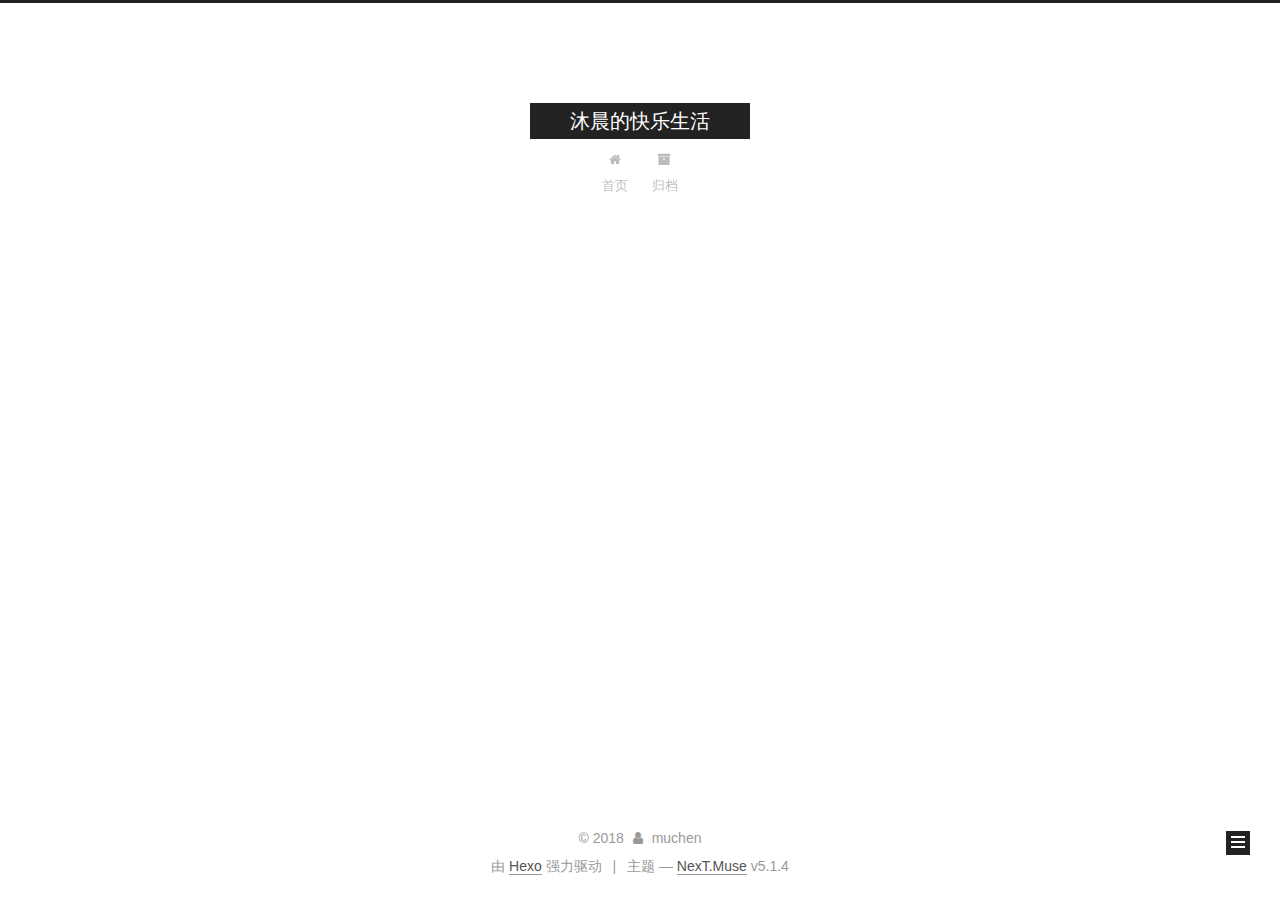
==== commit 4333451e: "Site updated: 2018-07-03 11:16:30" ====
--- a/archives/index.html
+++ b/archives/index.html
@@ -227,7 +227,7 @@
         
           
         
-        嗯..! 目前共计 1 篇日志。 继续努力。
+        嗯..! 目前共计 2 篇日志。 继续努力。
       </span>
 
       
@@ -251,9 +251,9 @@
 
       <h2 class="post-title">
         
-            <a class="post-title-link" href="/2018/07/03/hello-world/" itemprop="url">
+            <a class="post-title-link" href="/2018/07/03/我的日常靓照/" itemprop="url">
               
-                <span itemprop="name">Hello World</span>
+                <span itemprop="name">我的日常靓照</span>
               
             </a>
         
@@ -261,7 +261,44 @@
 
       <div class="post-meta">
         <time class="post-time" itemprop="dateCreated"
-              datetime="2018-07-03T10:31:57+08:00"
+              datetime="2018-07-03T11:09:11+08:00"
+              content="2018-07-03" >
+          07-03
+        </time>
+      </div>
+
+    </header>
+  </article>
+
+
+
+      
+
+        
+        
+        
+
+        
+        
+
+        
+
+  <article class="post post-type-normal" itemscope itemtype="http://schema.org/Article">
+    <header class="post-header">
+
+      <h2 class="post-title">
+        
+            <a class="post-title-link" href="/2018/07/03/入住/" itemprop="url">
+              
+                <span itemprop="name">入住</span>
+              
+            </a>
+        
+      </h2>
+
+      <div class="post-meta">
+        <time class="post-time" itemprop="dateCreated"
+              datetime="2018-07-03T11:00:28+08:00"
               content="2018-07-03" >
           07-03
         </time>
@@ -325,7 +362,7 @@
               
                 <a href="/archives/">
               
-                  <span class="site-state-item-count">1</span>
+                  <span class="site-state-item-count">2</span>
                   <span class="site-state-item-name">日志</span>
                 </a>
               </div>
--- a/css/main.css
+++ b/css/main.css
@@ -1822,7 +1822,7 @@
   width: 4px;
   height: 4px;
   border-radius: 50%;
-  background: #65a6c8;
+  background: #ff5209;
 }
 .links-of-blogroll {
   font-size: 13px;
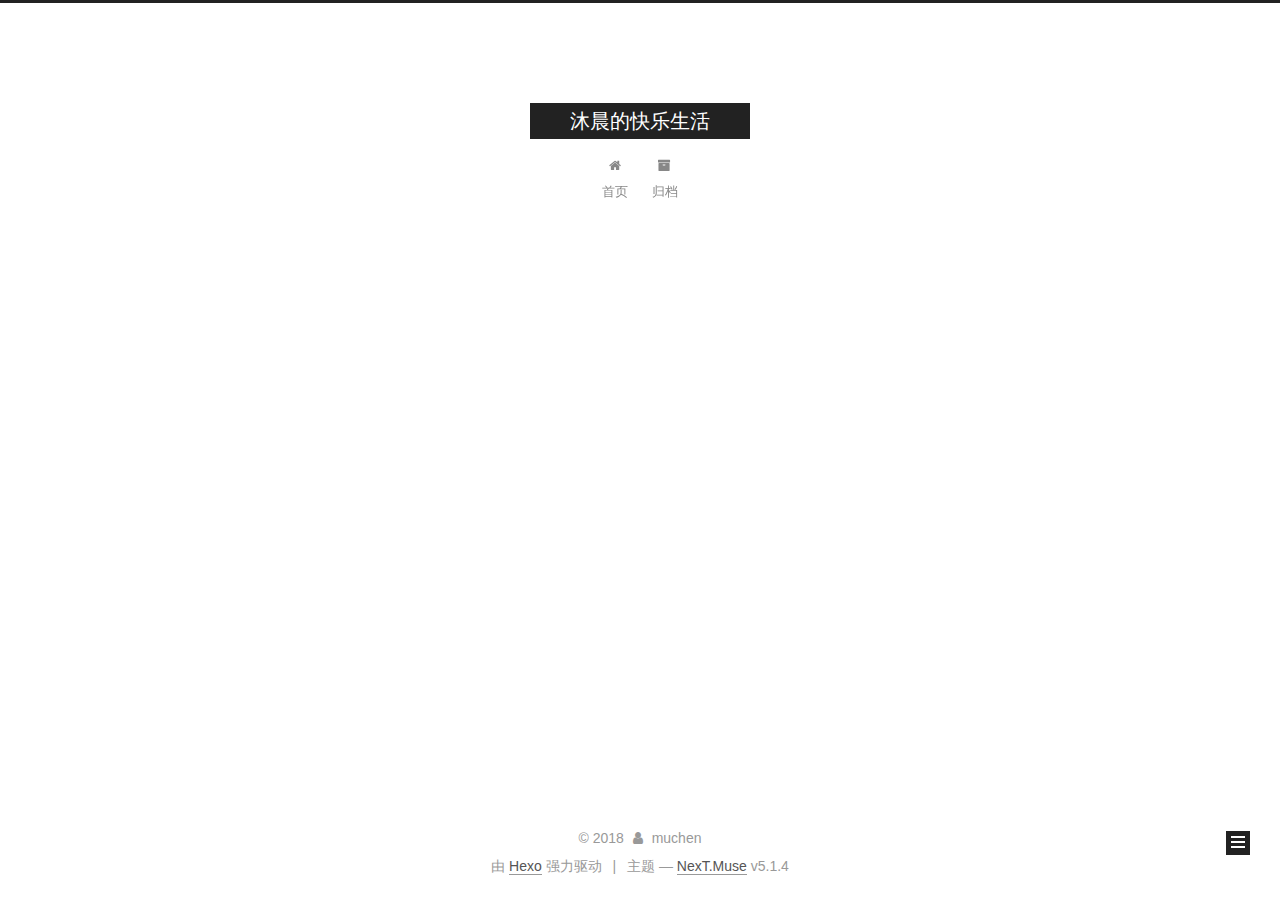
==== commit 19daf2fd: "Site updated: 2018-07-23 10:46:05" ====
--- a/archives/index.html
+++ b/archives/index.html
@@ -227,7 +227,7 @@
         
           
         
-        嗯..! 目前共计 2 篇日志。 继续努力。
+        嗯..! 目前共计 3 篇日志。 继续努力。
       </span>
 
       
@@ -241,6 +241,43 @@
           <div class="collection-title">
             <h1 class="archive-year" id="archive-year-2018">2018</h1>
           </div>
+        
+        
+
+        
+
+  <article class="post post-type-normal" itemscope itemtype="http://schema.org/Article">
+    <header class="post-header">
+
+      <h2 class="post-title">
+        
+            <a class="post-title-link" href="/2018/07/23/沐晨语录/" itemprop="url">
+              
+                <span itemprop="name">沐晨语录</span>
+              
+            </a>
+        
+      </h2>
+
+      <div class="post-meta">
+        <time class="post-time" itemprop="dateCreated"
+              datetime="2018-07-23T10:37:24+08:00"
+              content="2018-07-23" >
+          07-23
+        </time>
+      </div>
+
+    </header>
+  </article>
+
+
+
+      
+
+        
+        
+        
+
         
         
 
@@ -362,7 +399,7 @@
               
                 <a href="/archives/">
               
-                  <span class="site-state-item-count">2</span>
+                  <span class="site-state-item-count">3</span>
                   <span class="site-state-item-name">日志</span>
                 </a>
               </div>
